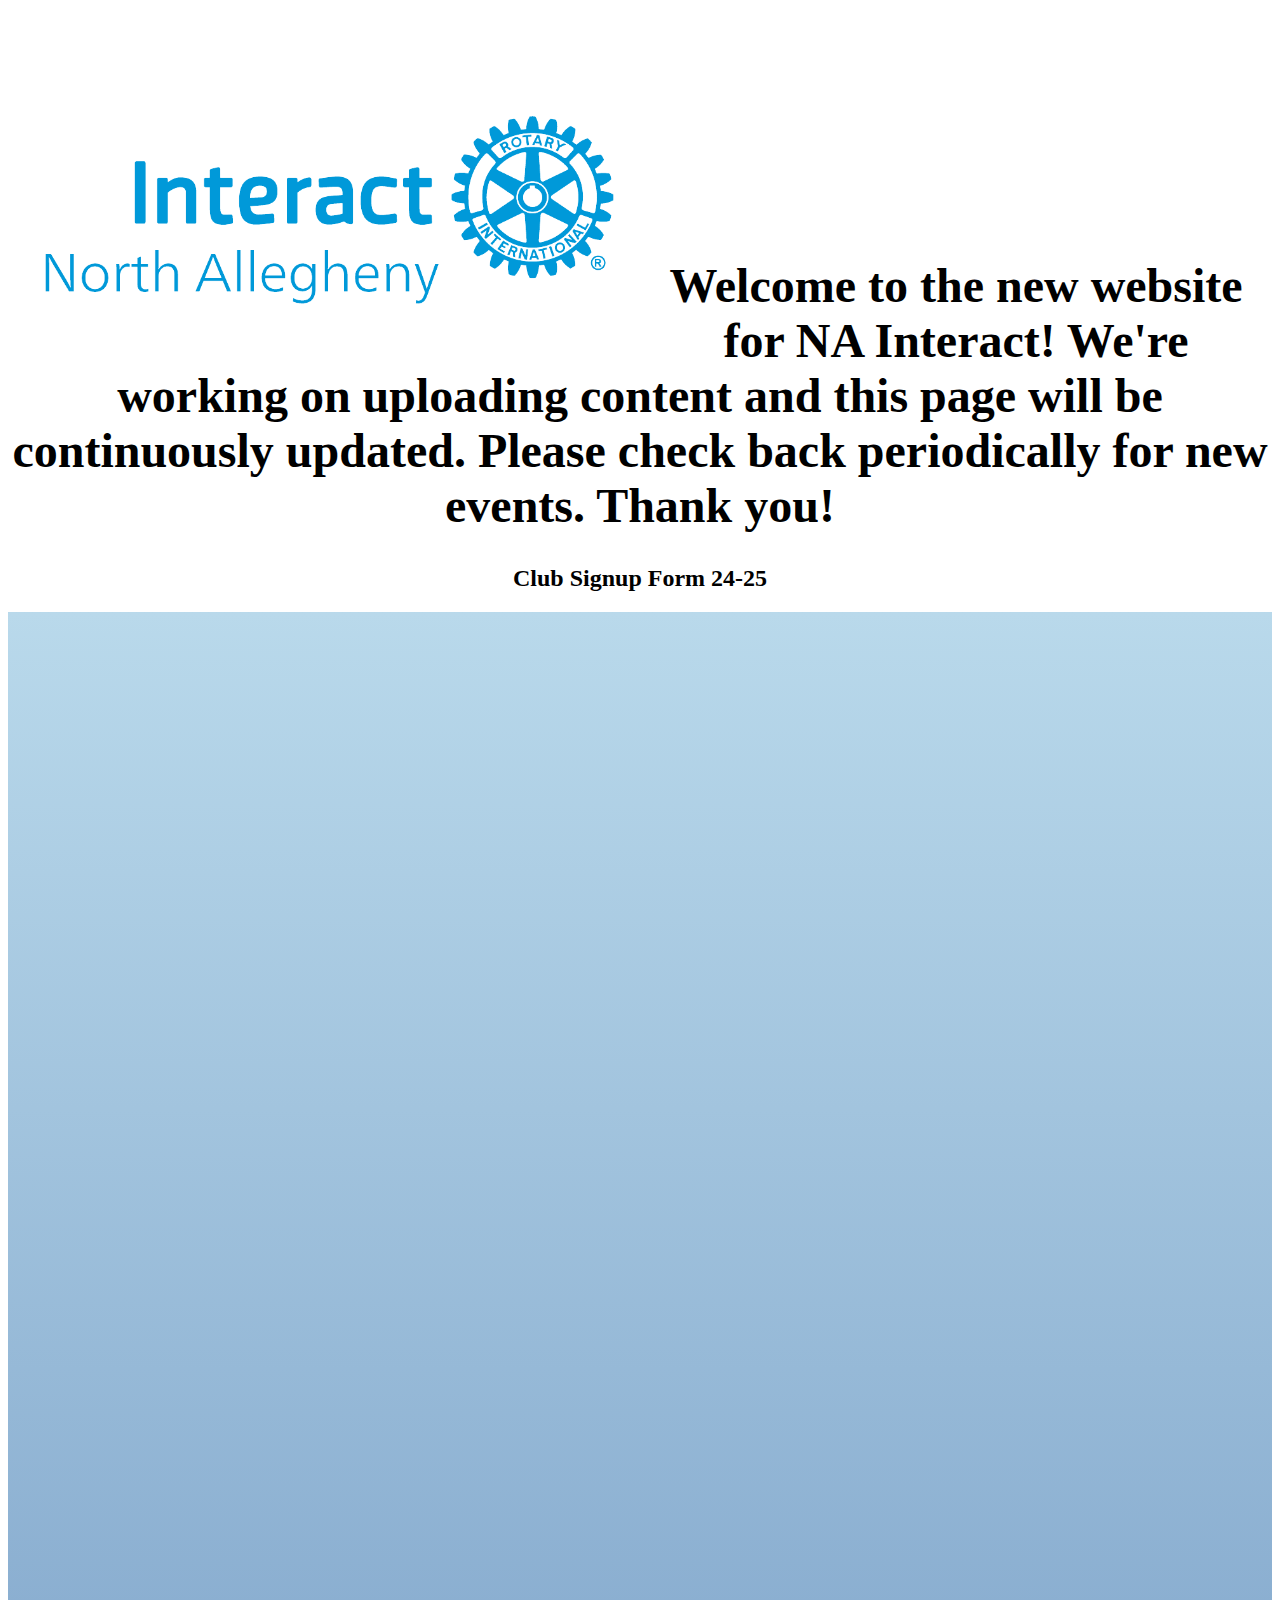
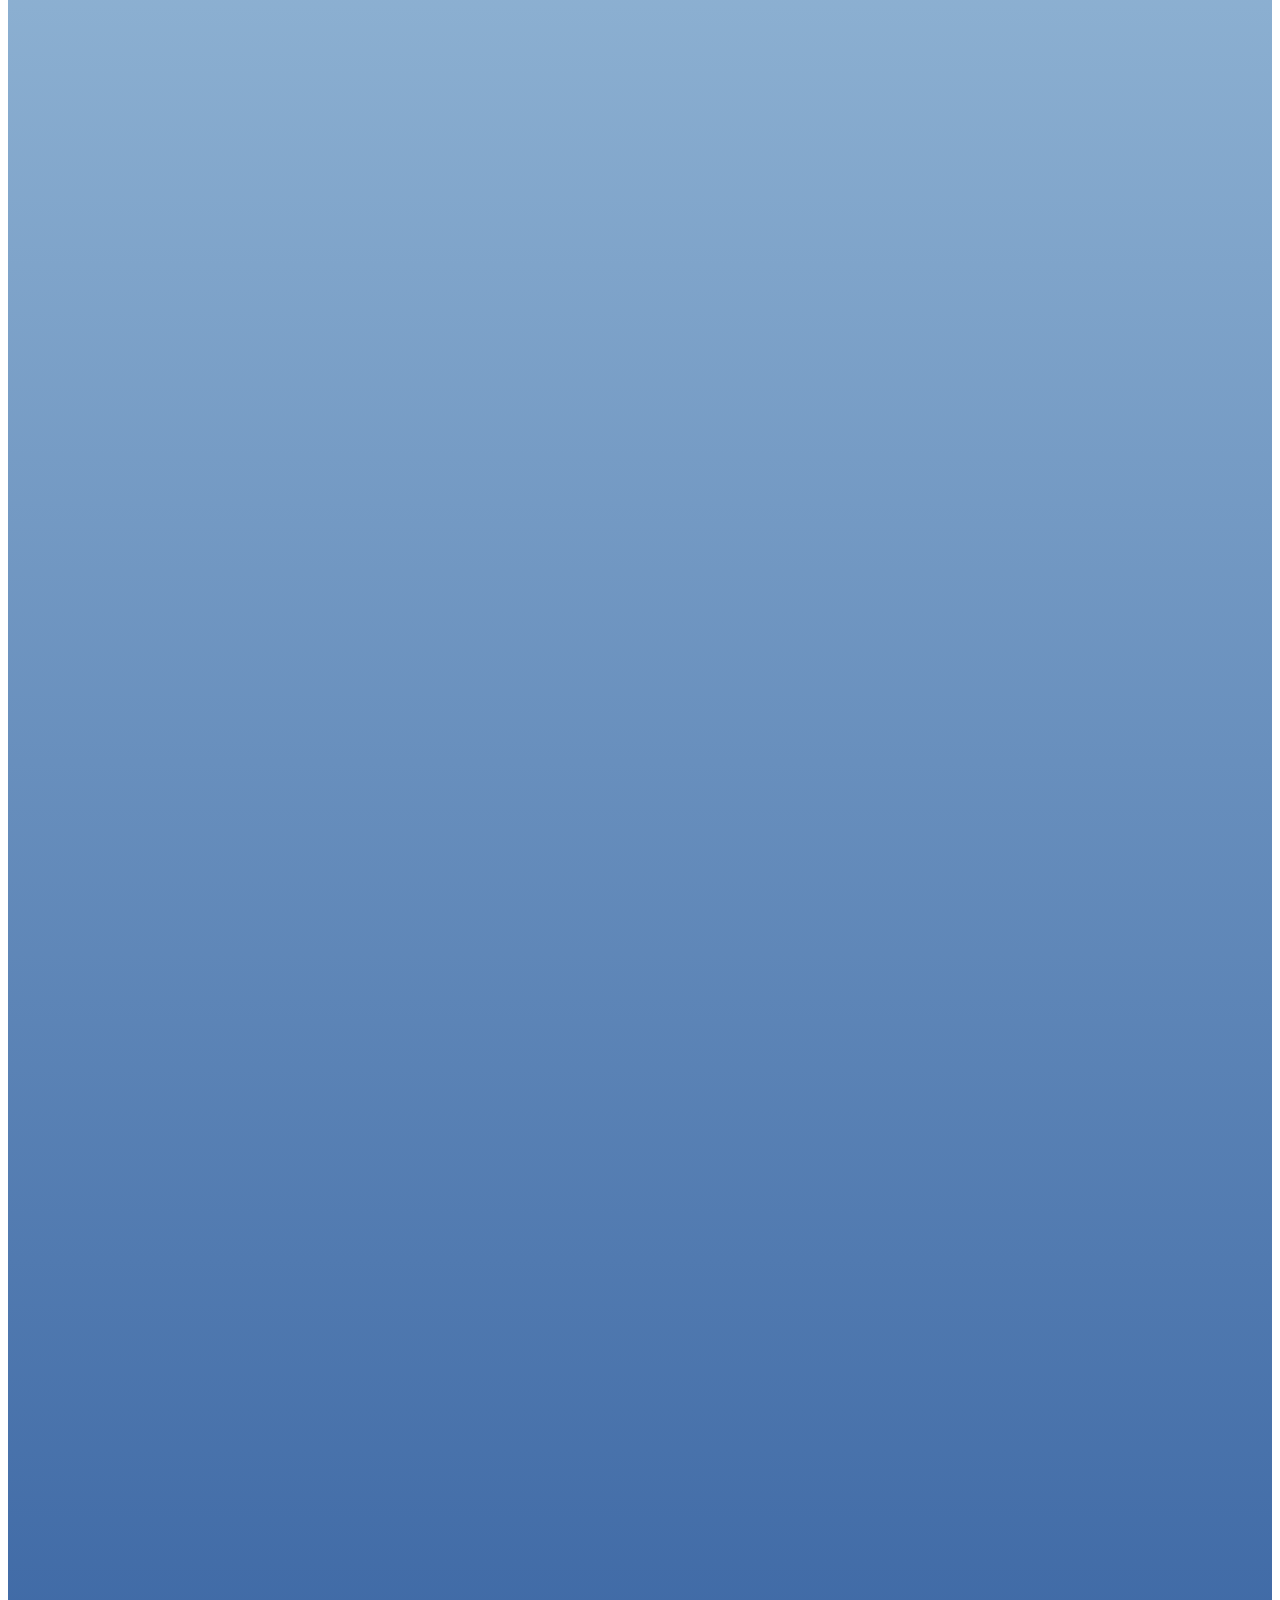
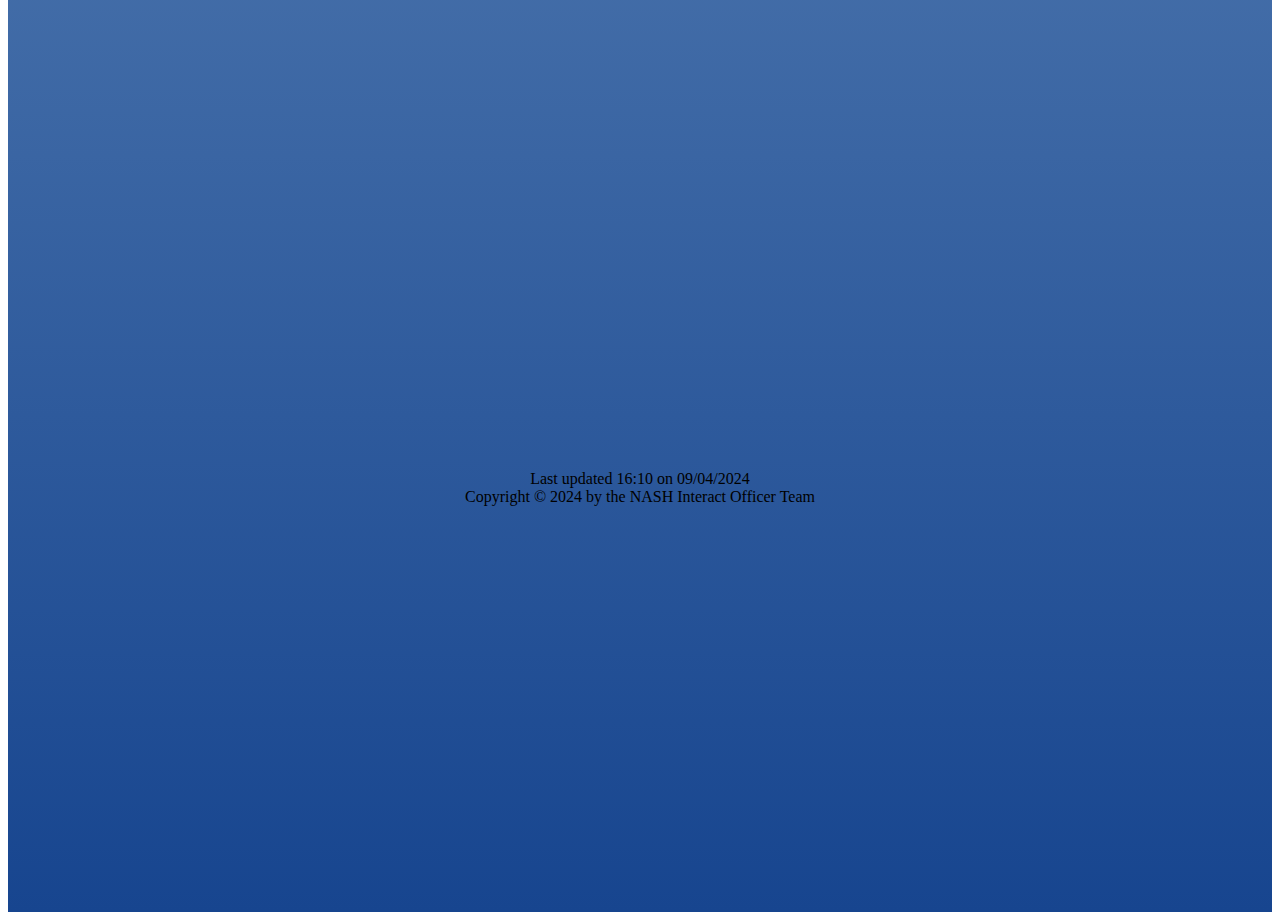
==== index.html @ 6e21b0fd "Update index.html" ====
<!DOCTYPE html>
<html>
<head>
  <meta name="viewport" content="width=device-width, initial-scale=1.0">
  <meta http-equiv='cache-control' content='no-cache'> 
  <meta http-equiv='expires' content='0'> 
  <meta http-equiv='pragma' content='no-cache'>
  <link rel="stylesheet" href="style (index).css">
  <style>
h1 {
  color: e02927;
  font-family: Garamond;
  font-size: 300%;
}
p {
  color: blueviolet;
  font-family: Cambria, Cochin, Georgia, Times, 'Times New Roman', serif;
  font-size: 160%;
  border: 2px solid dark blue;
  padding: 30px;
  margin: 40px;
}
    ul {
  list-style-type: none;
  margin: 0;
  padding: 0;
  overflow: hidden;
  background-color: 17458f;
  font-family: Garamond;
}

li {
  float: left;
}

li a {
  display: block;
  color: white;
  text-align: center;
  padding: 14px 16px;
  text-decoration: none;
  font-family: 'Trebuchet MS', sans-serif;
  font-size: 150%;
}

li a:hover:not(.active) {
  color: 00a2e0;
}
#grad1 {
  height: 3500px;
  background-image: linear-gradient(#b9d9eb, #17458f);
}

.active {
  color: 00a2e0;
}
</style>
</head>


<body background-image: linear-gradient(b9d9eb, 17458f)>
  <br>
  <ul>
  <li><a href="index.html">Home</a></li>
  <li><a href="page2.html">About NA Interact</a></li>
  <li><a href="page3.html">Current Projects</a></li>
  <li><a href="page4.html">Sign Up for Projects</a></li>
  <li><a href="page5.html">Early Act</a></li>
</ul>
  <img src="https://nainteract.github.io/assets/css/logo.png" width="50%" align="left">
<br><br><br><br><br><br><br><br>
<h1 align="center">Welcome to the new website for NA Interact! We're working on uploading content and this page will be continuously updated. Please check back periodically for new events. Thank you!</h1>
<h2 align="center">Club Signup Form 24-25</h2>
<div id="grad1">
<iframe src="https://docs.google.com/forms/d/e/1FAIpQLSdESCA5I6vLcjT1jadfzY-3mCYaRWC69KLBnzFZWFS76L-3jg/viewform?embedded=true" width="100%" height="3000" frameborder="0" marginheight="0" marginwidth="0">Loading…</iframe>
<br><br><br><br>
</body>
<footer align="center"> Last updated 16:10 on 09/04/2024 </footer>
<footer align="center"> Copyright &copy 2024 by the NASH Interact Officer Team </footer>
</div>
</html>
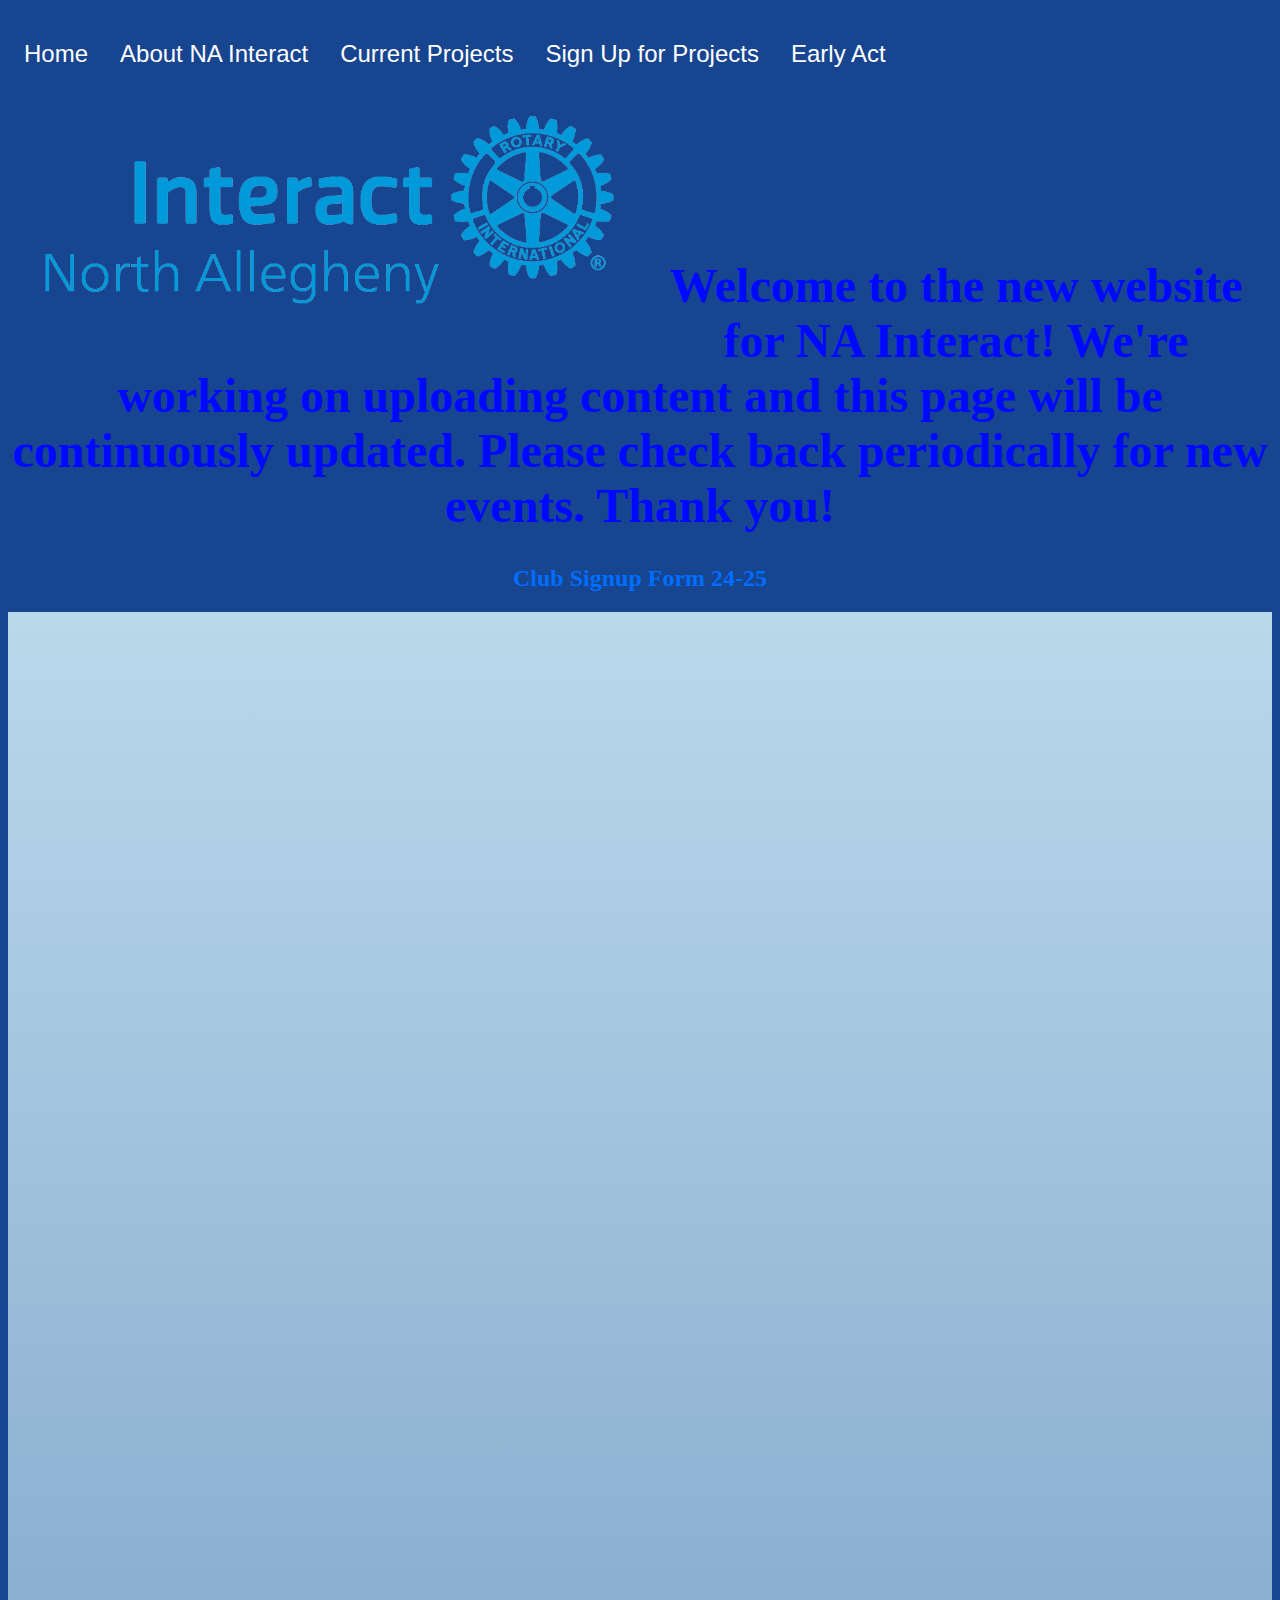
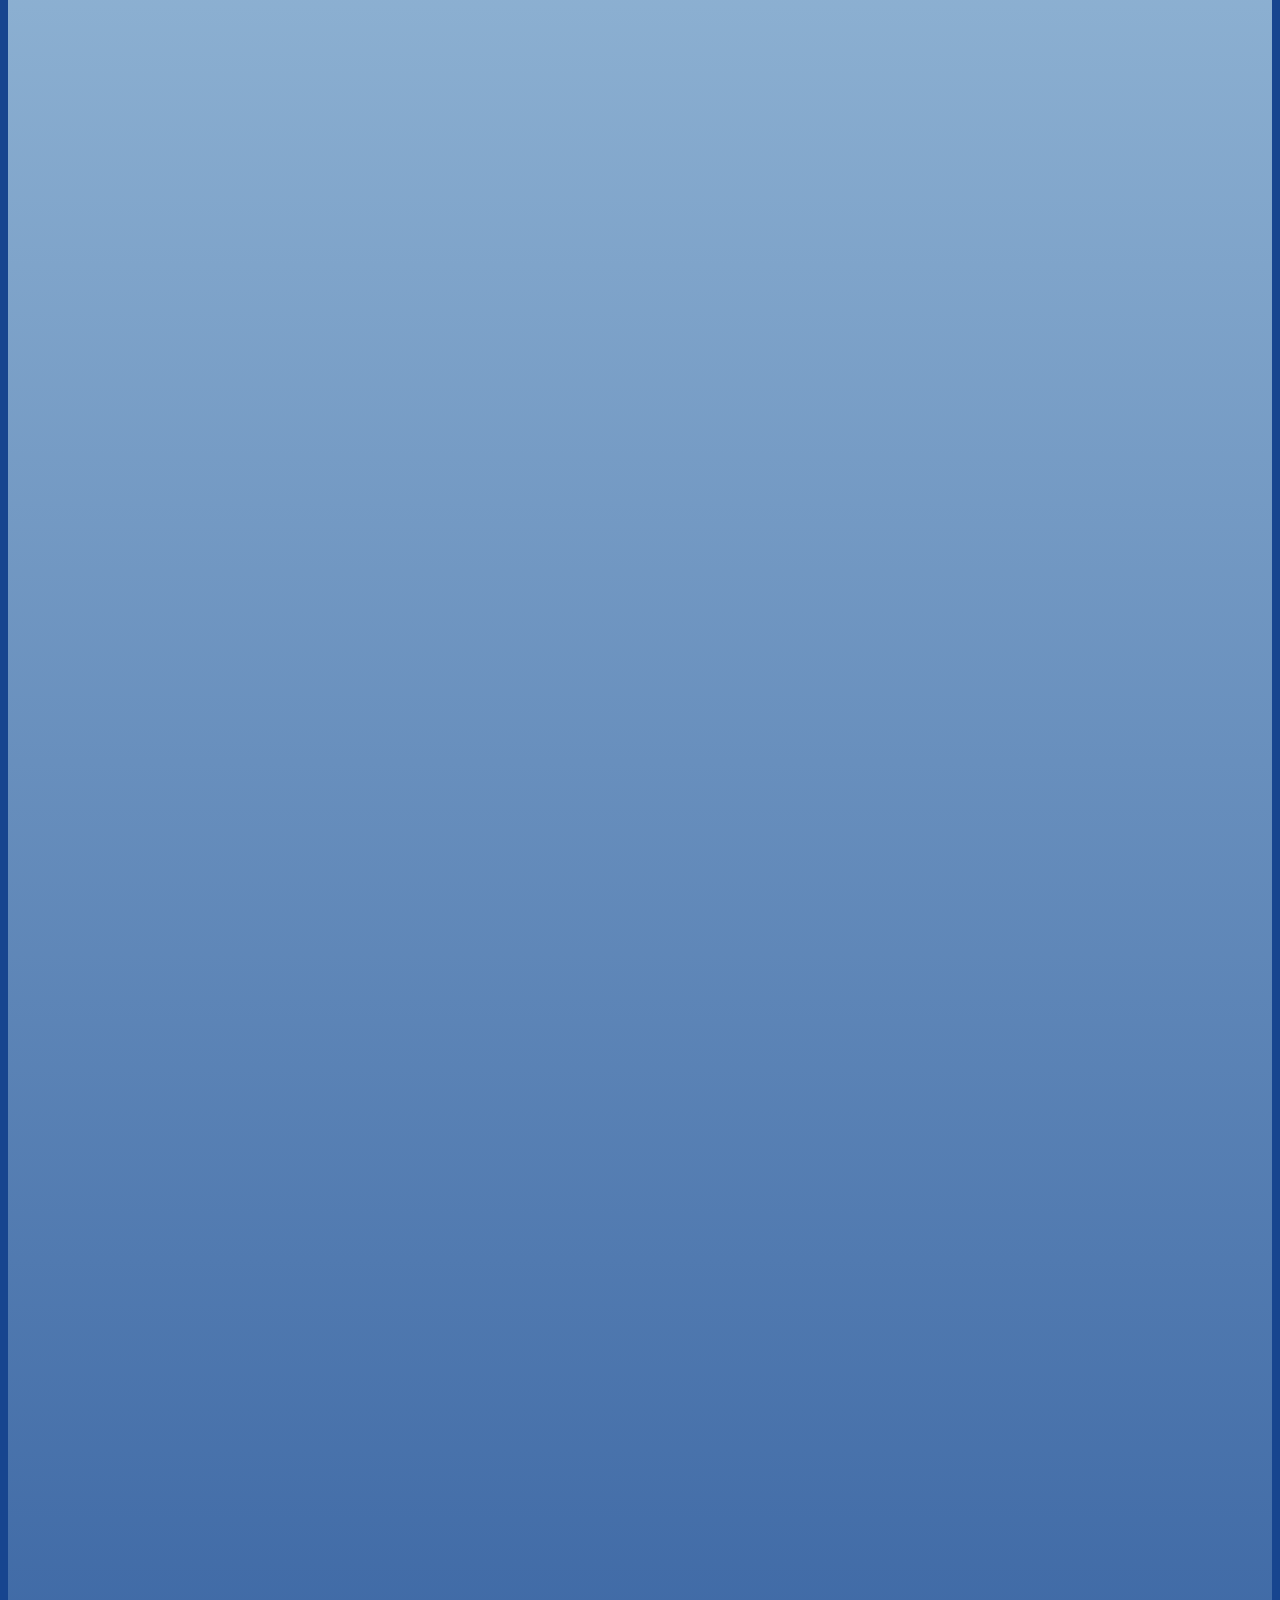
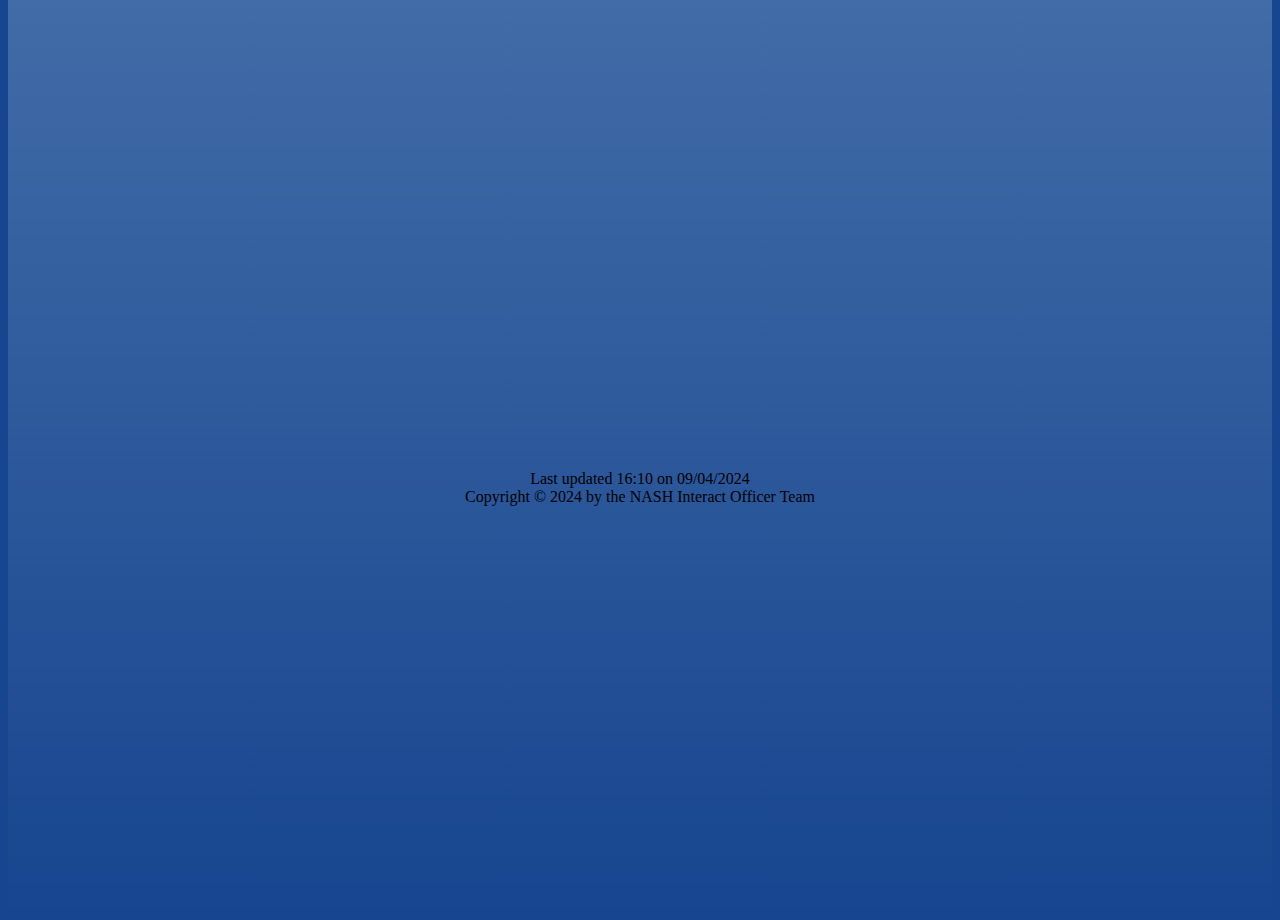
==== commit 3581cb60: "Update index.html" ====
--- a/index.html
+++ b/index.html
@@ -5,7 +5,7 @@
   <meta http-equiv='cache-control' content='no-cache'> 
   <meta http-equiv='expires' content='0'> 
   <meta http-equiv='pragma' content='no-cache'>
-  <link rel="stylesheet" href="style (index).css">
+  <link rel="stylesheet" href="style-index.css">
   <style>
 h1 {
   color: e02927;
--- a/style-index.css
+++ b/style-index.css
@@ -0,0 +1,28 @@
+body {
+  background-color: #17458f;
+}
+h1 {
+  color: #0008ff;
+}
+p {
+  color: #9900ff;
+  
+}
+.center {
+  display: block;
+  margin-left: auto;
+  margin-right: auto;
+  width: 50%;
+}
+
+h2 {
+color: #006eff;
+ div.a {
+  line-height: normal;
+}
+
+h3 {
+color: #ff0000;
+ div.a {
+  line-height: normal;
+}
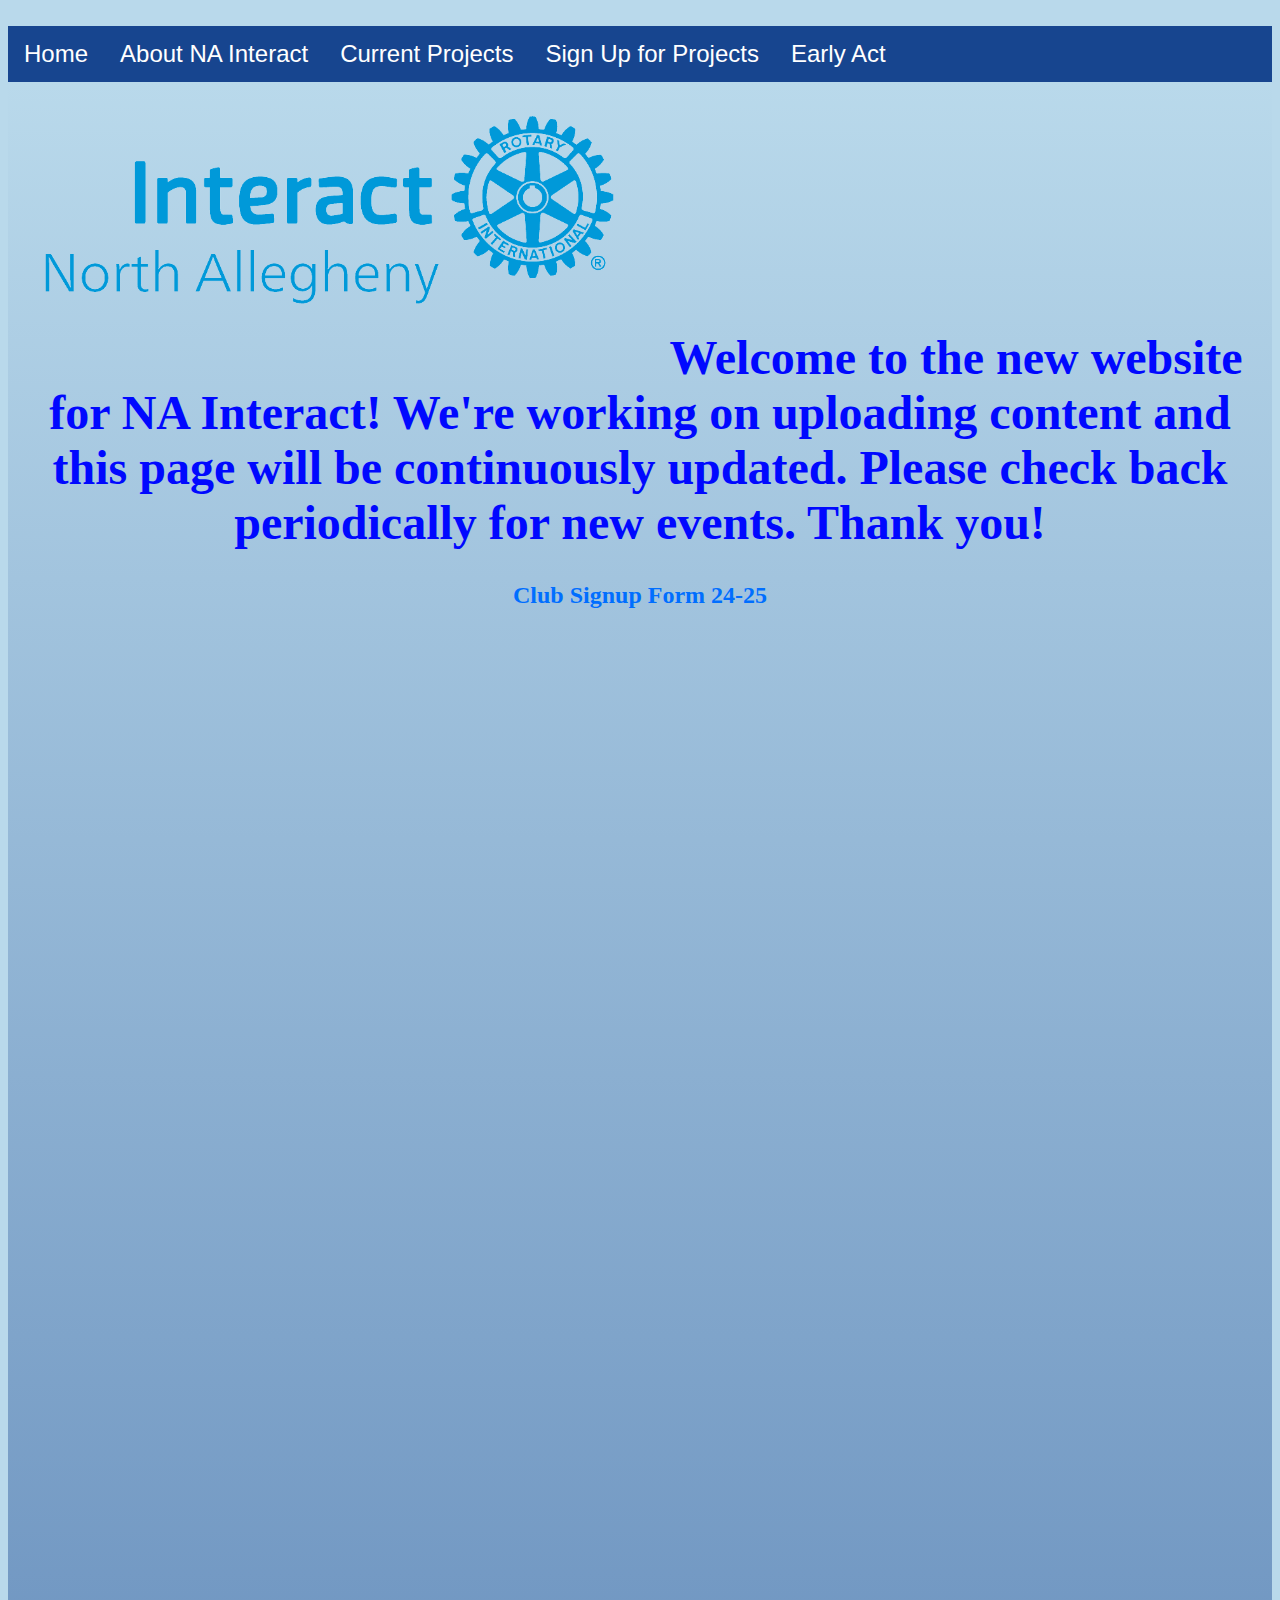
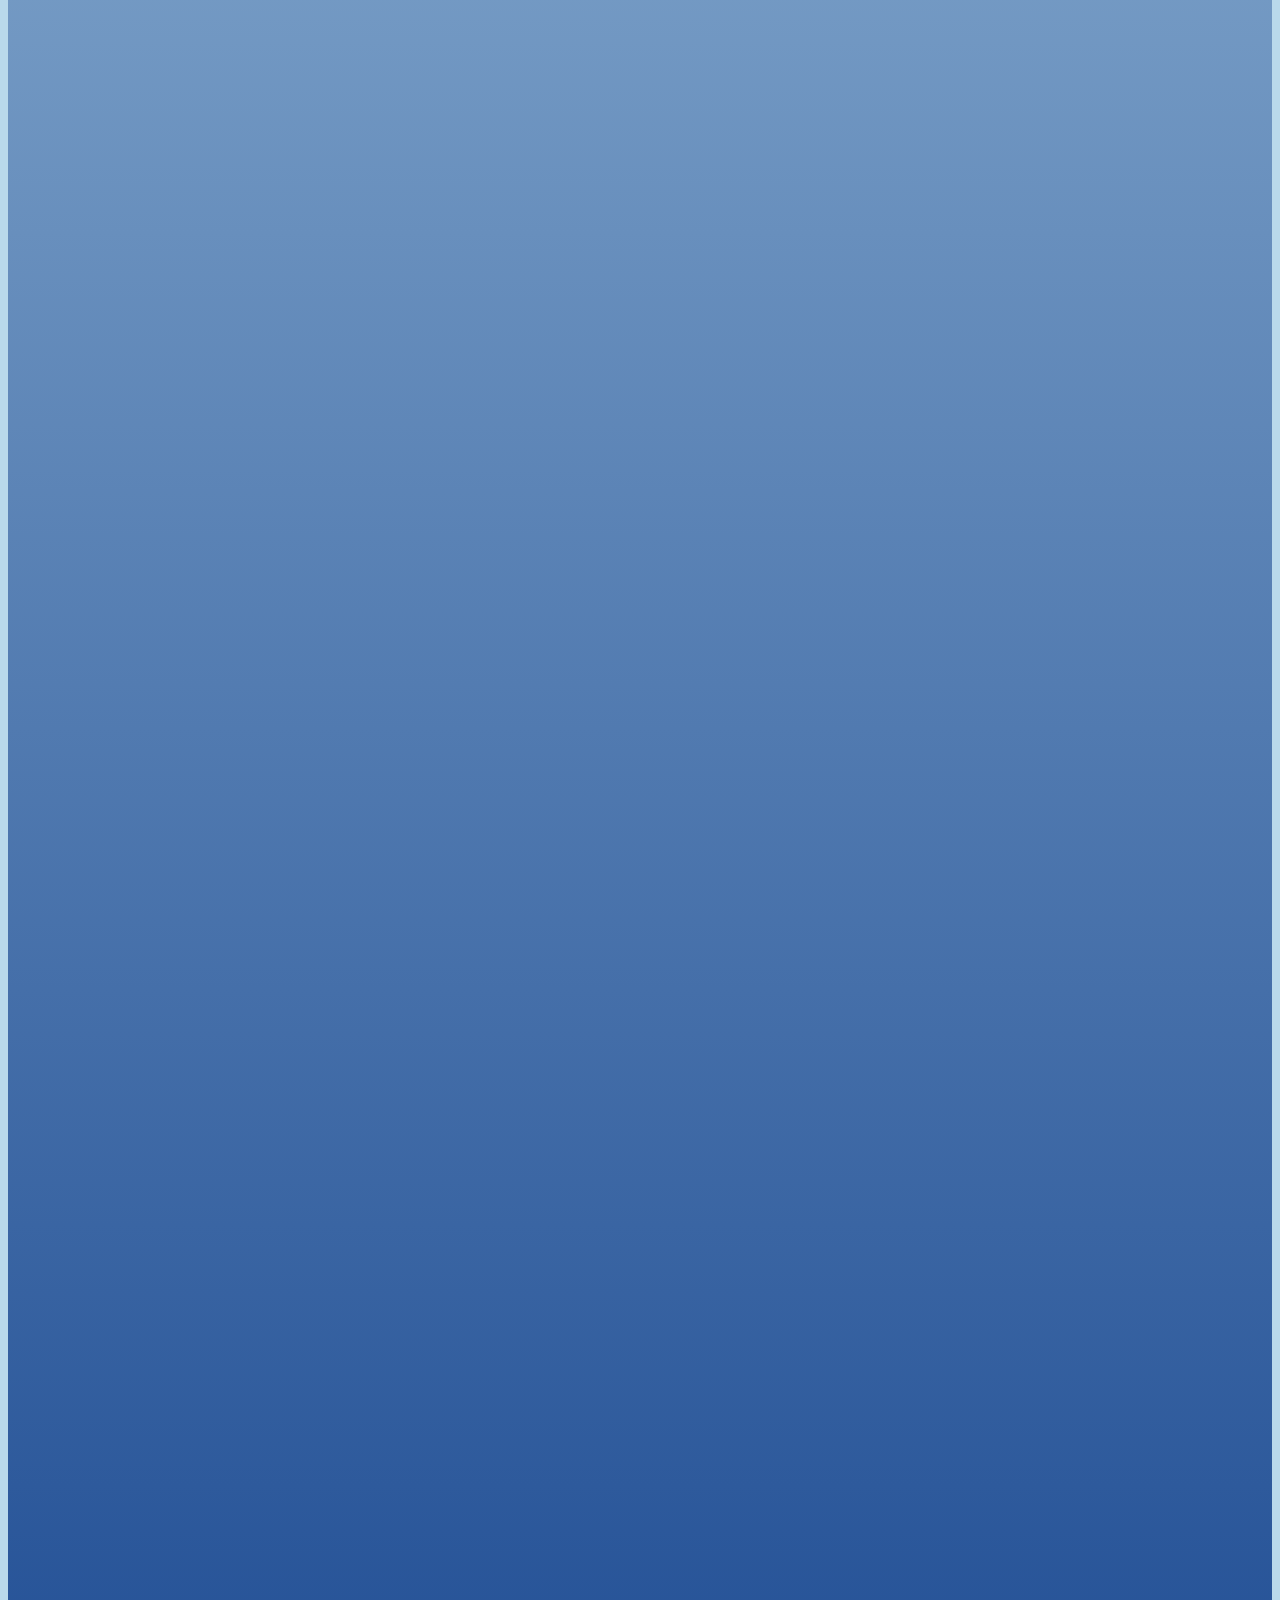
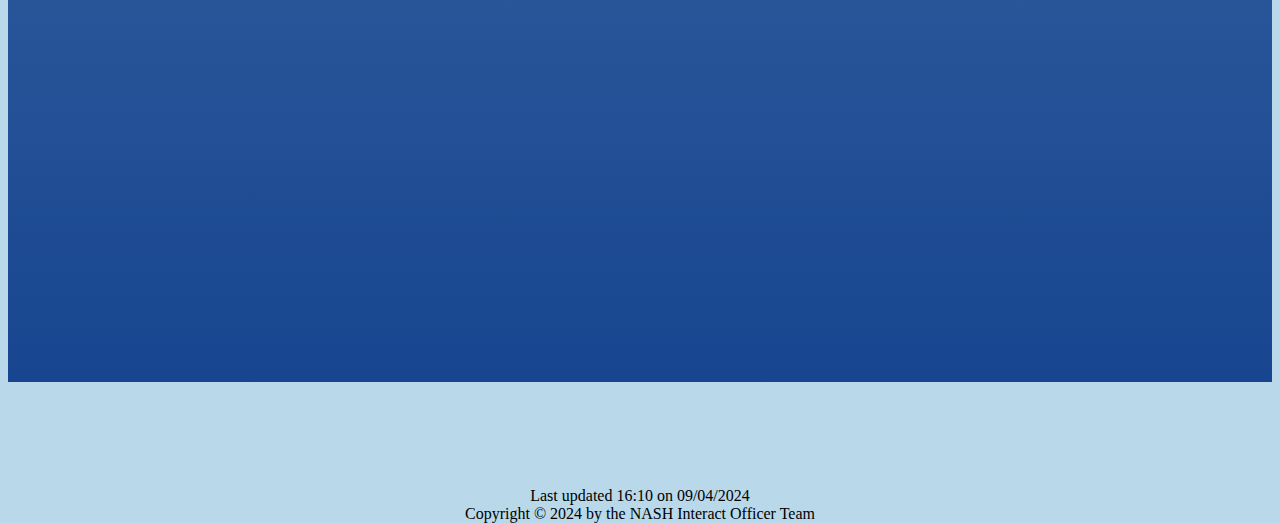
==== commit 72e3c922: "Update index.html" ====
--- a/index.html
+++ b/index.html
@@ -67,11 +67,12 @@
   <li><a href="page4.html">Sign Up for Projects</a></li>
   <li><a href="page5.html">Early Act</a></li>
 </ul>
-  <img src="https://nainteract.github.io/assets/css/logo.png" width="50%" align="left">
-<br><br><br><br><br><br><br><br>
+<div id="grad1">
+<img src="https://nainteract.github.io/assets/css/logo.png" width="50%" align="left">
+<br><br><br><br><br><br><br><br><br><br><br><br>
 <h1 align="center">Welcome to the new website for NA Interact! We're working on uploading content and this page will be continuously updated. Please check back periodically for new events. Thank you!</h1>
 <h2 align="center">Club Signup Form 24-25</h2>
-<div id="grad1">
+
 <iframe src="https://docs.google.com/forms/d/e/1FAIpQLSdESCA5I6vLcjT1jadfzY-3mCYaRWC69KLBnzFZWFS76L-3jg/viewform?embedded=true" width="100%" height="3000" frameborder="0" marginheight="0" marginwidth="0">Loading…</iframe>
 <br><br><br><br>
 </body>
--- a/style-index.css
+++ b/style-index.css
@@ -1,4 +1,7 @@
 body {
+  background-color: #b9d9eb;
+}
+ul {
   background-color: #17458f;
 }
 h1 {
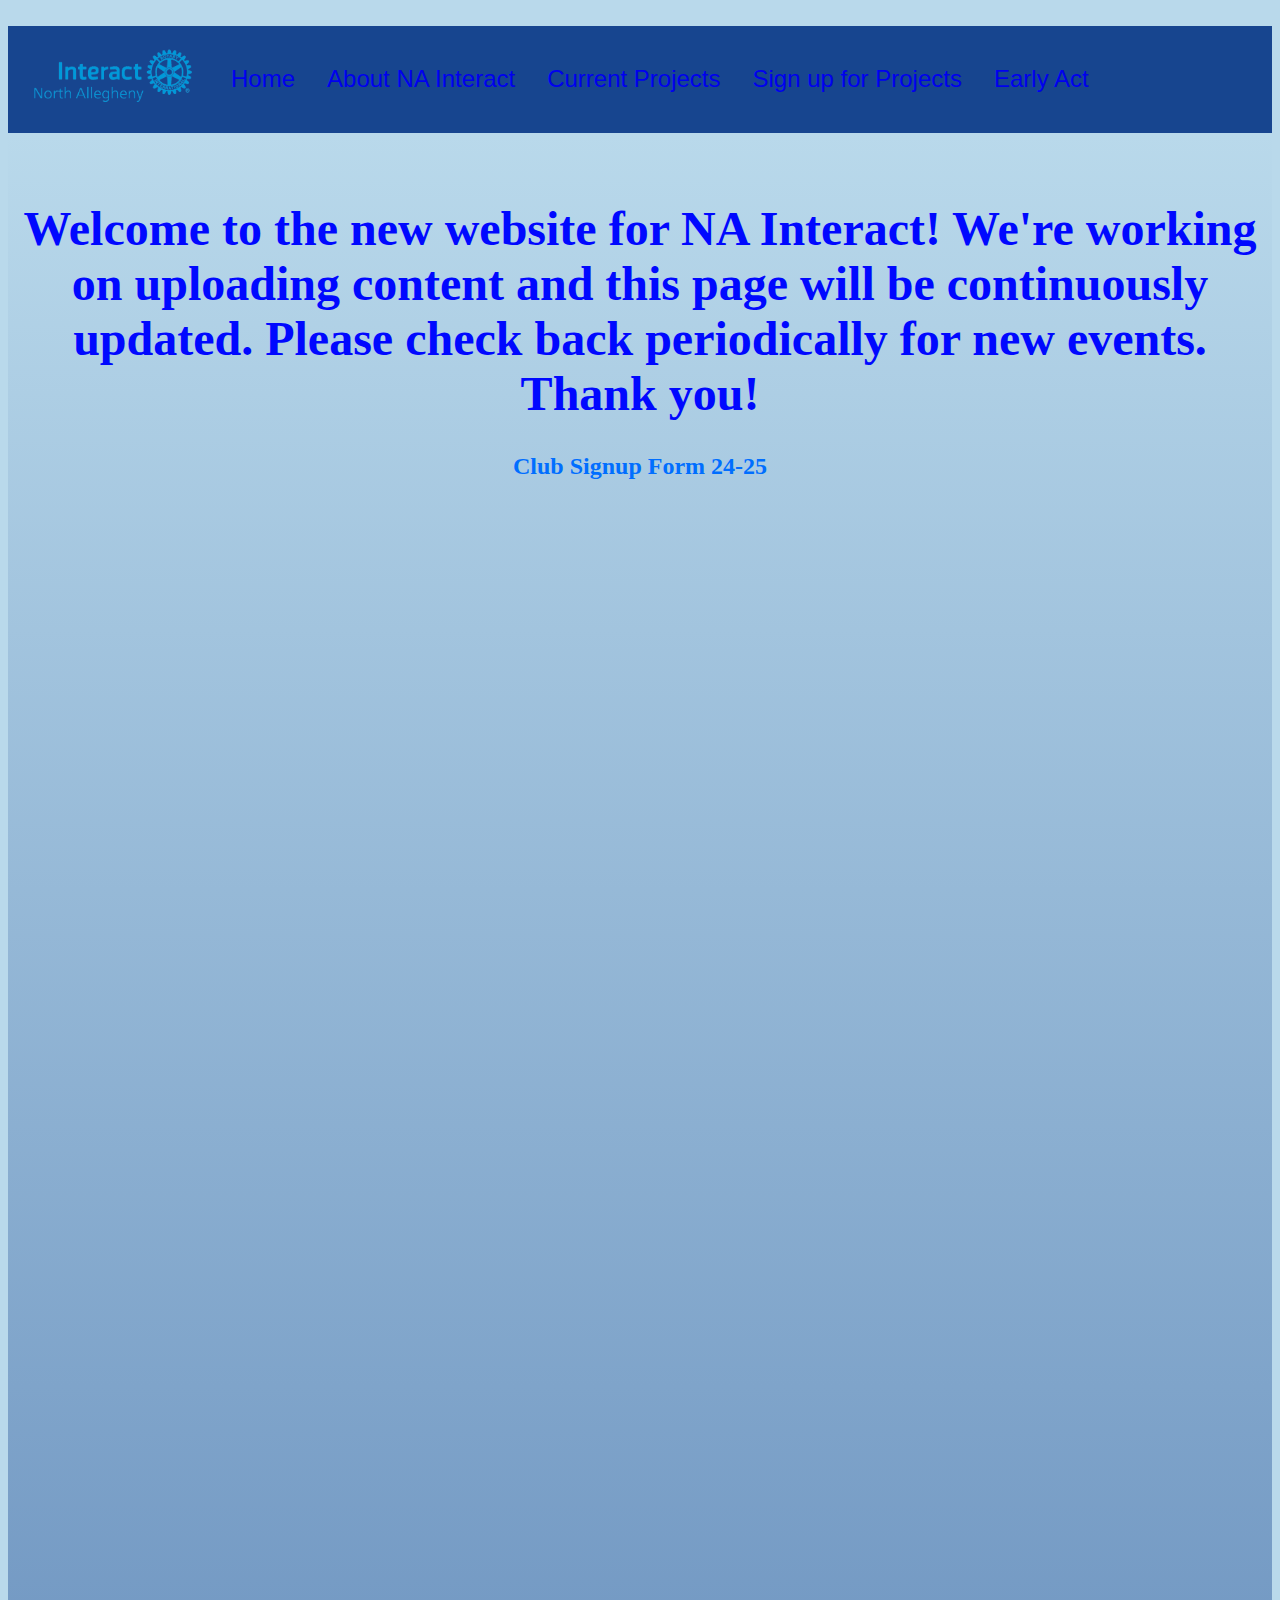
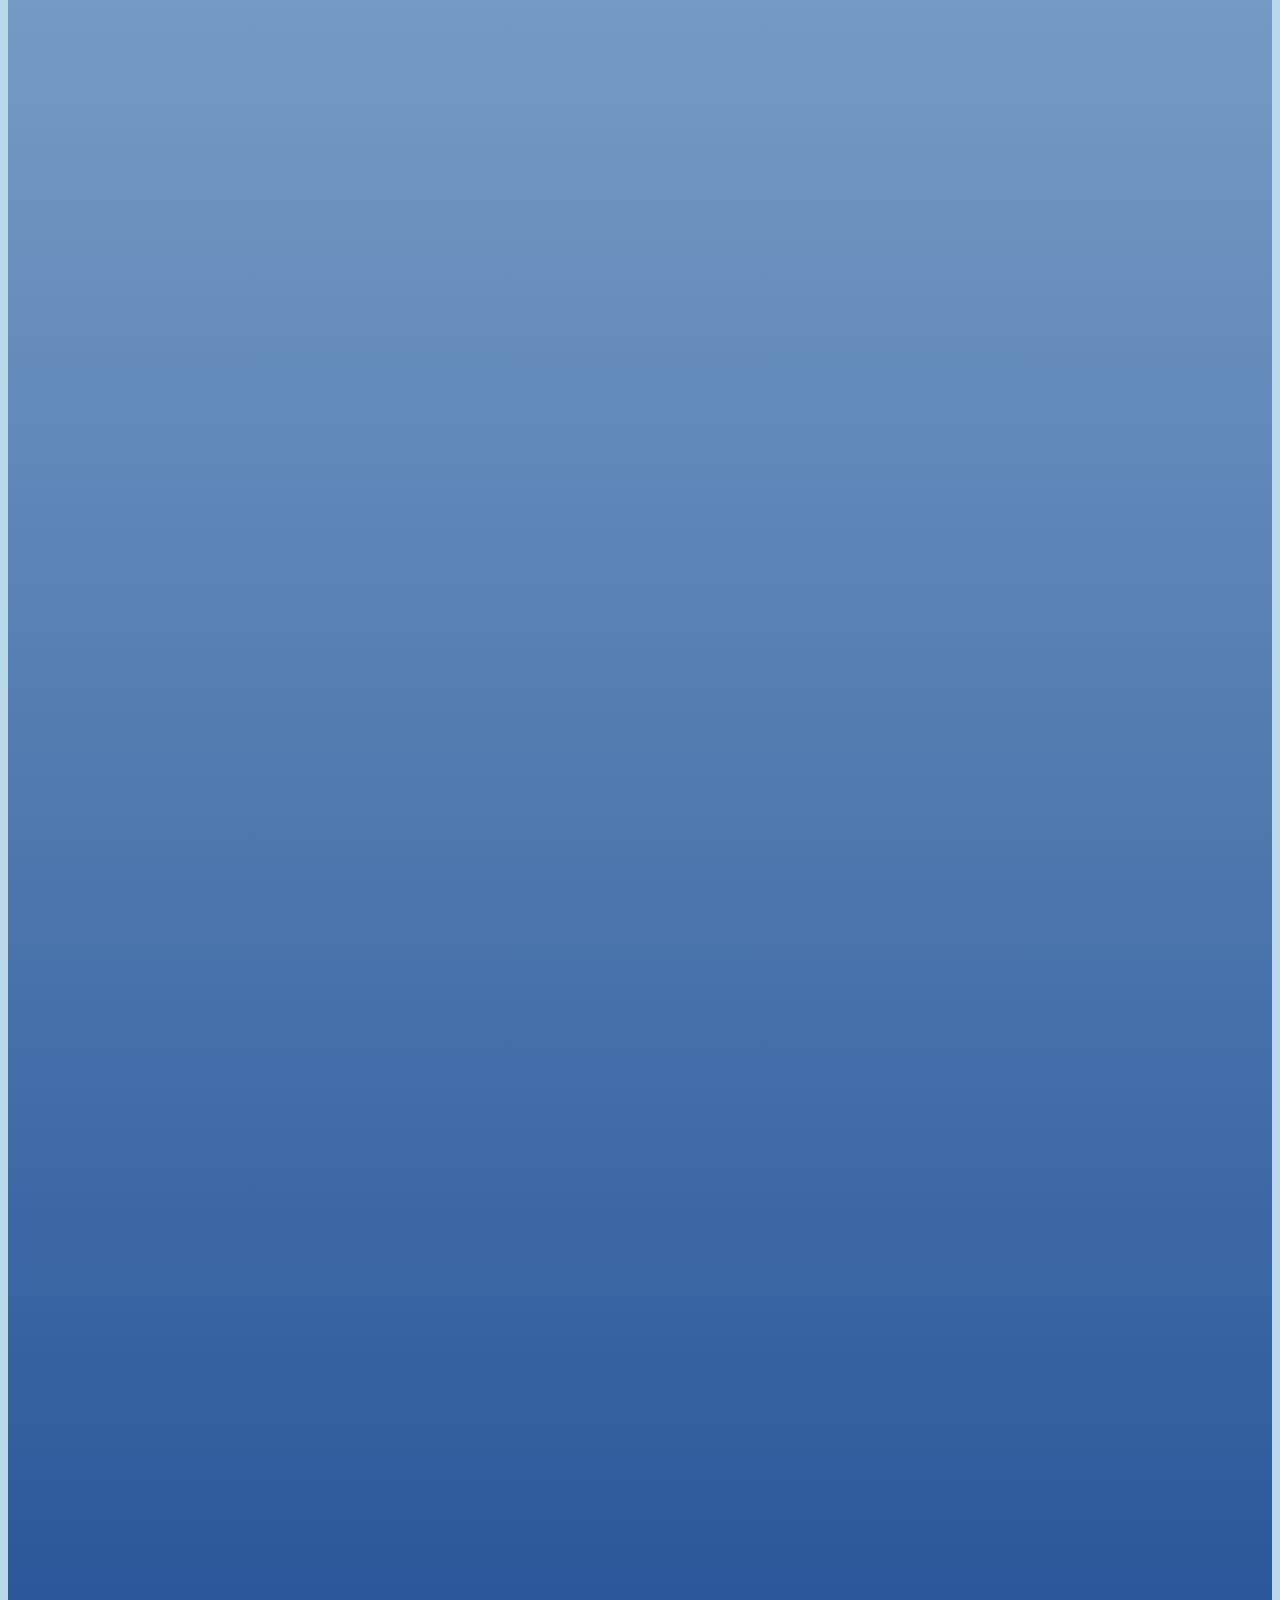
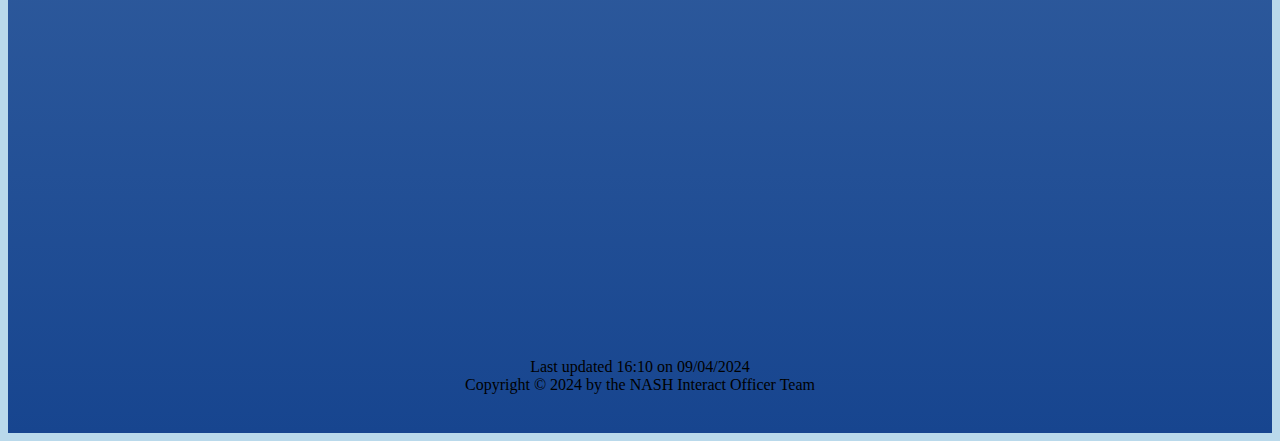
==== commit a0b5f2fb: "Update index.html" ====
--- a/index.html
+++ b/index.html
@@ -20,13 +20,17 @@
   padding: 30px;
   margin: 40px;
 }
-    ul {
+.navigation-bar ul {
   list-style-type: none;
   margin: 0;
   padding: 0;
   overflow: hidden;
-  background-color: 17458f;
+  background-color: solid dark blue;
   font-family: Garamond;
+  display: flex;
+  align-items: center;
+  text-align: center;
+  
 }
 
 li {
@@ -34,17 +38,23 @@
 }
 
 li a {
-  display: block;
-  color: white;
+  display: inline-block;
+  color: 17458f;
   text-align: center;
   padding: 14px 16px;
   text-decoration: none;
-  font-family: 'Trebuchet MS', sans-serif;
+  font-family: 'Open Sans', sans-serif;
+  transition:250ms;
   font-size: 150%;
 }
+.navigation-bar {
+  top:0;
+  position:sticky;
+  background: white;
+  }
 
-li a:hover:not(.active) {
-  color: 00a2e0;
+li a:hover {
+  color: #f7a81b;
 }
 #grad1 {
   height: 3500px;
@@ -54,22 +64,33 @@
 .active {
   color: 00a2e0;
 }
+
+img {
+
+  object-fit: contain;
+}
 </style>
 </head>
 
 
-<body background-image: linear-gradient(b9d9eb, 17458f)>
-  <br>
-  <ul>
-  <li><a href="index.html">Home</a></li>
-  <li><a href="page2.html">About NA Interact</a></li>
-  <li><a href="page3.html">Current Projects</a></li>
-  <li><a href="page4.html">Sign Up for Projects</a></li>
-  <li><a href="page5.html">Early Act</a></li>
-</ul>
+<body>
+<br>
+  <div class="navigation-bar">
+
+        <div id="navigation-container"> 
+            <ul>
+                <li><a> <img src="https://nainteract.github.io/assets/css/logo.png" width="175"> </a></li>
+                <li><a href="index.html">Home</a></li>
+                <li><a href="page2.html">About NA Interact</a></li>
+                <li><a href="page3.html">Current Projects</a></li>
+                <li><a href="page4.html">Sign up for Projects</a></li>
+                <li><a href="page5.html">Early Act</a></li>
+              
+            </ul>
+        </div>
+    </div>
 <div id="grad1">
-<img src="https://nainteract.github.io/assets/css/logo.png" width="50%" align="left">
-<br><br><br><br><br><br><br><br><br><br><br><br>
+<br><br>
 <h1 align="center">Welcome to the new website for NA Interact! We're working on uploading content and this page will be continuously updated. Please check back periodically for new events. Thank you!</h1>
 <h2 align="center">Club Signup Form 24-25</h2>
 
@@ -80,4 +101,3 @@
 <footer align="center"> Copyright &copy 2024 by the NASH Interact Officer Team </footer>
 </div>
 </html>
-
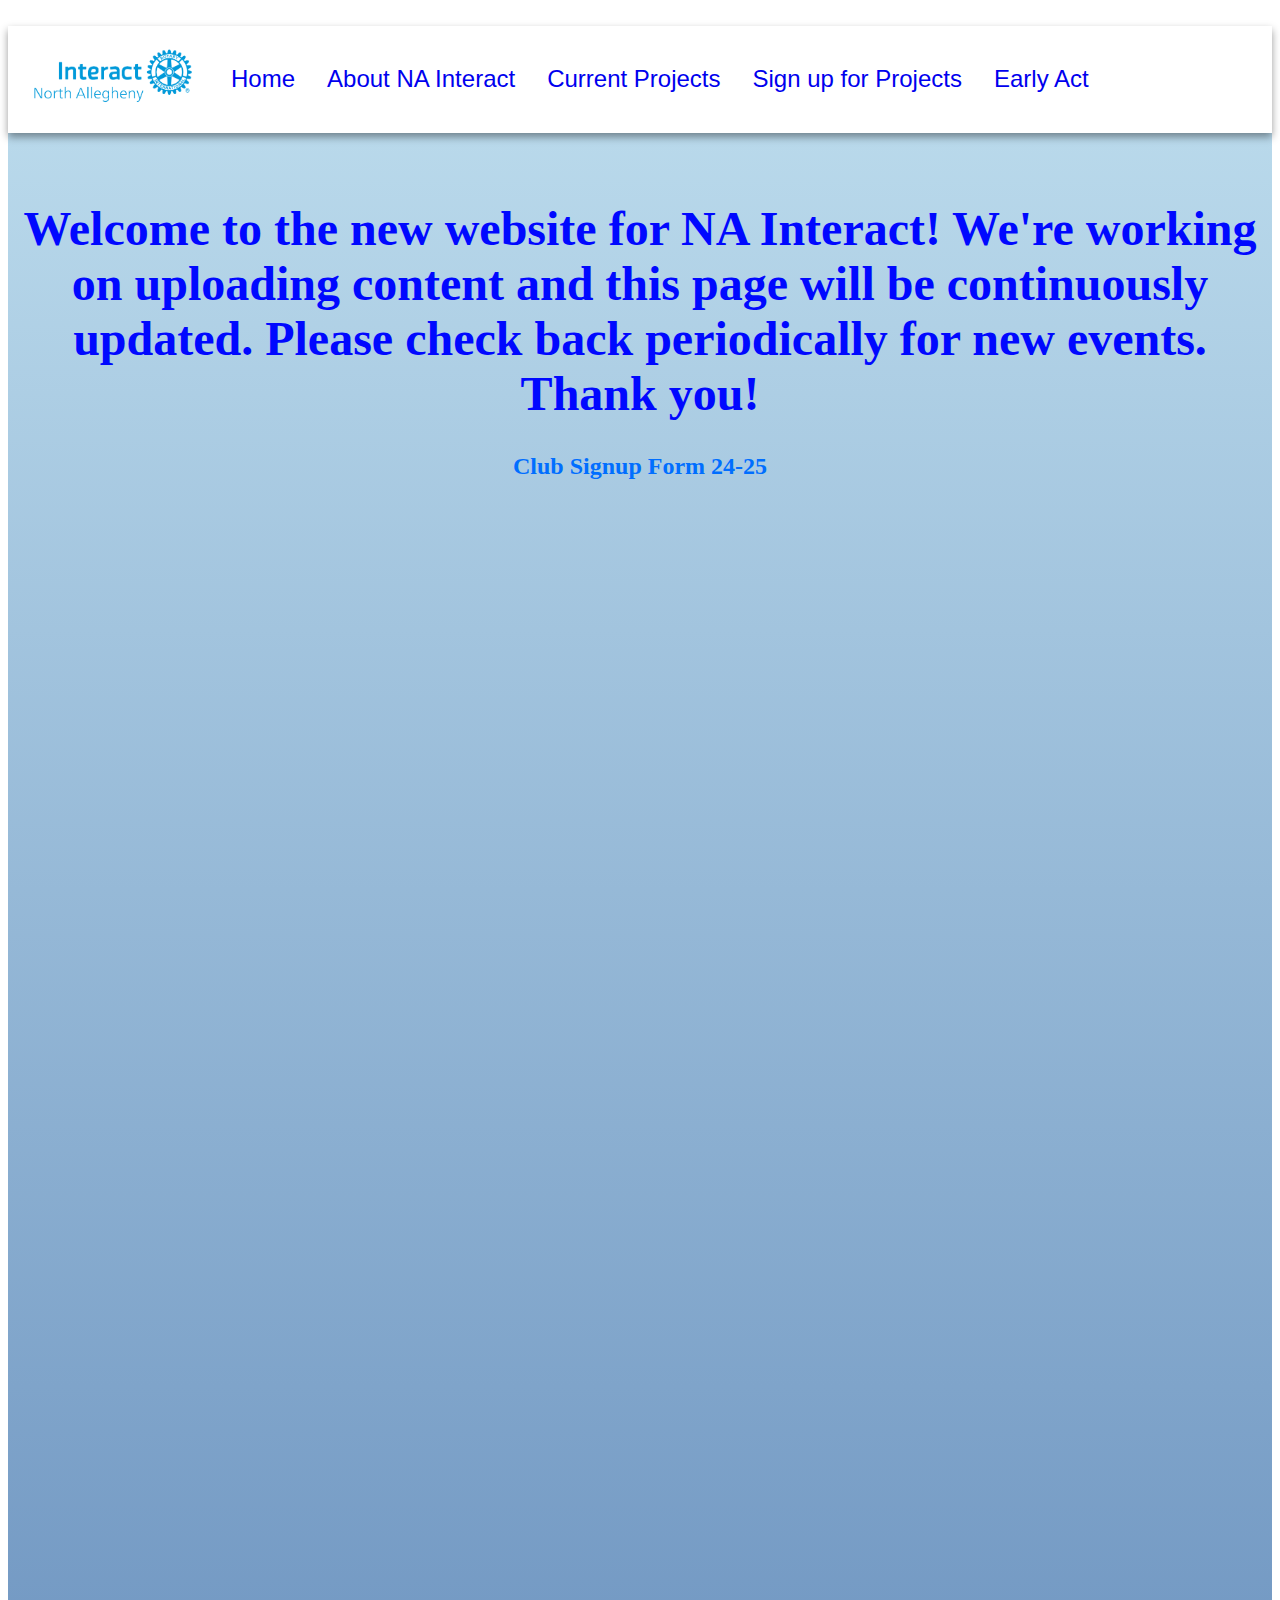
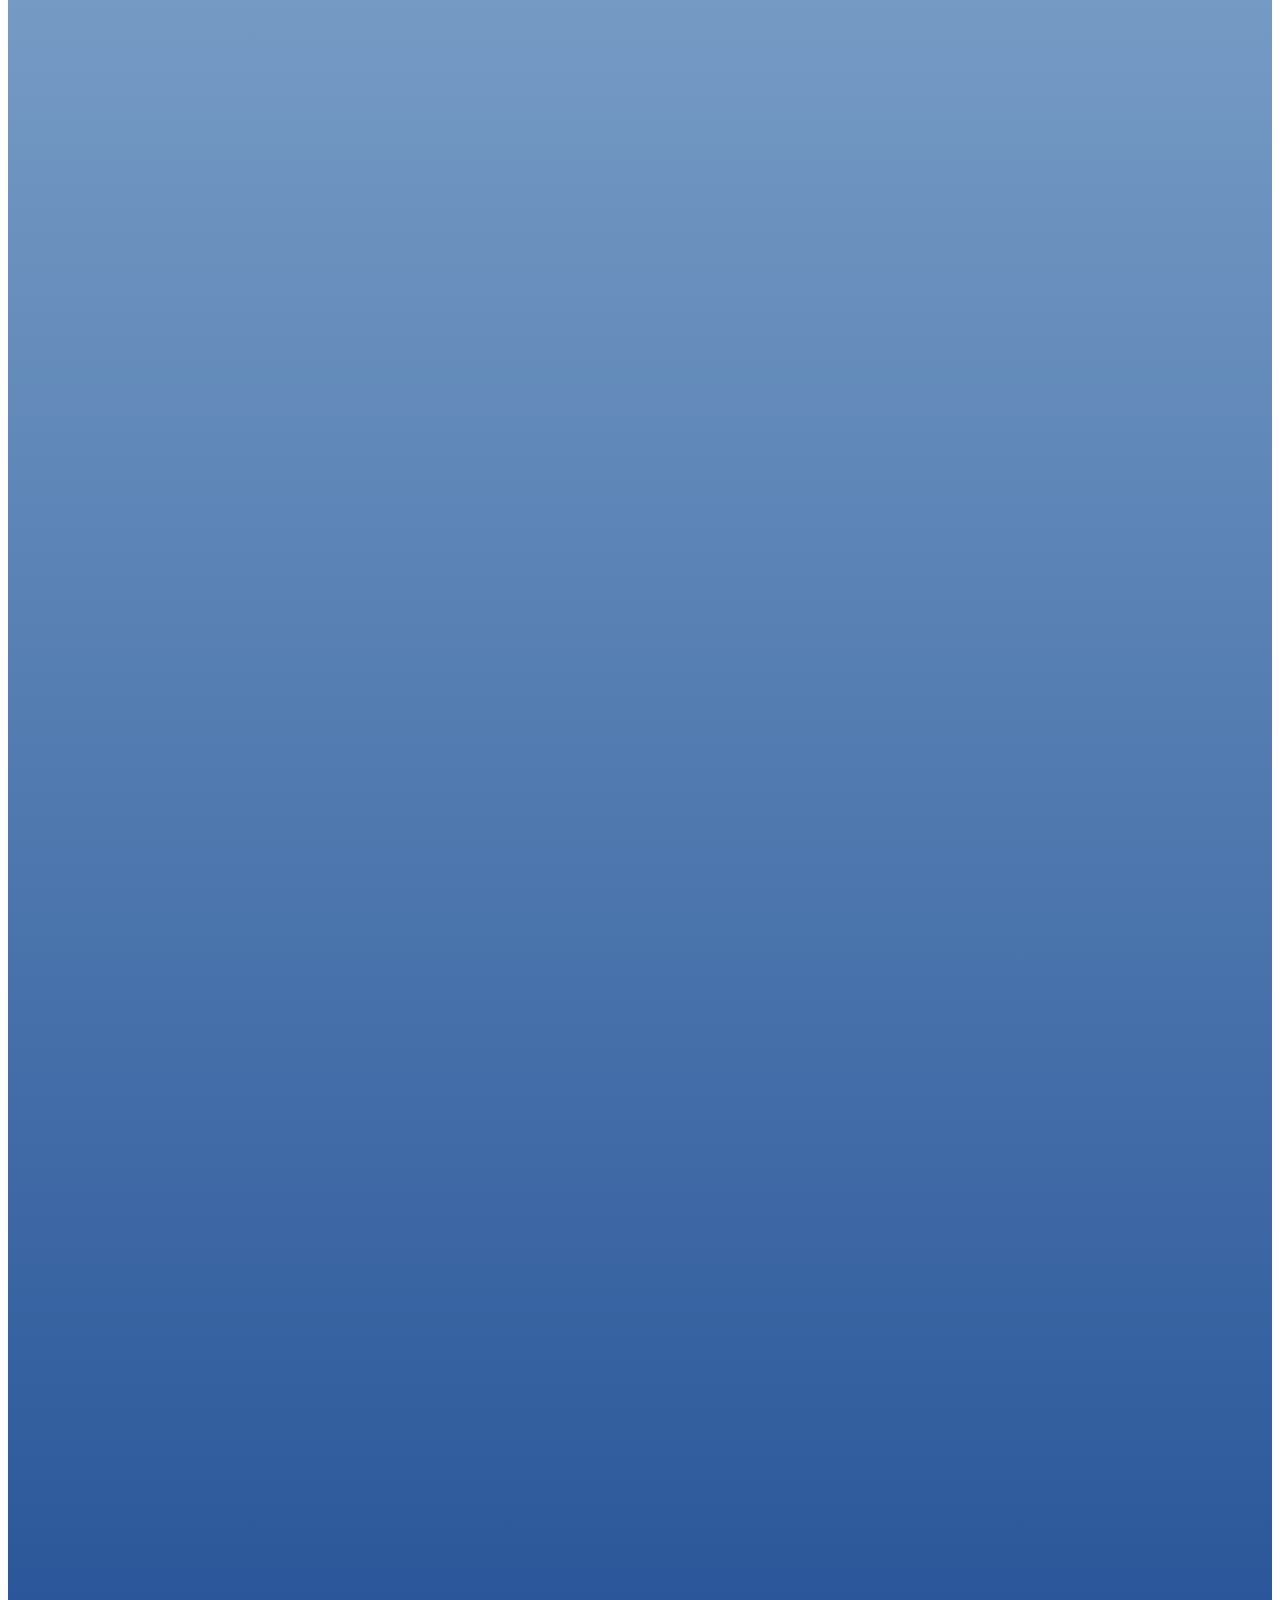
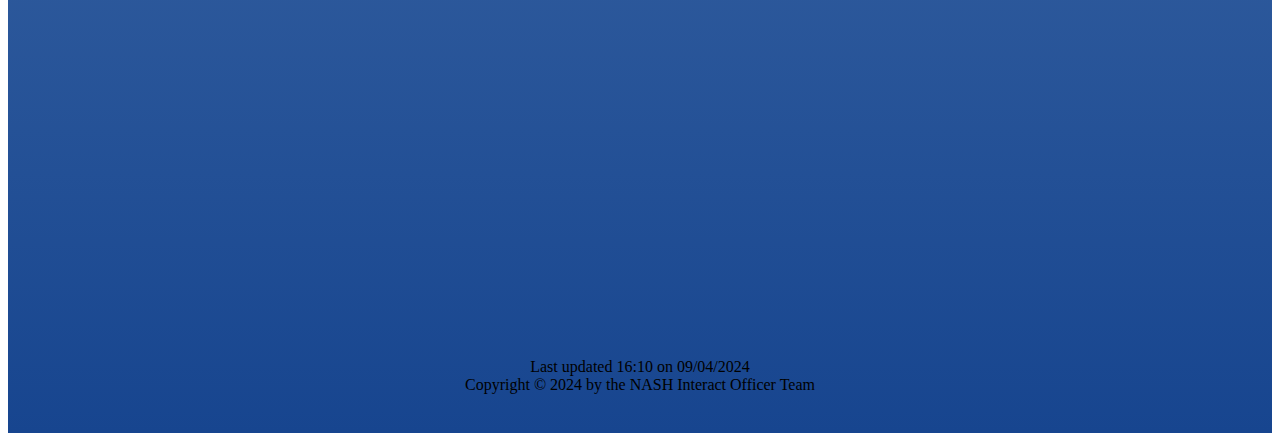
==== commit 256303b0: "Update index.html" ====
--- a/index.html
+++ b/index.html
@@ -30,6 +30,7 @@
   display: flex;
   align-items: center;
   text-align: center;
+  box-shadow: 0 4px 8px 0 rgba(0,0,0,.4);
   
 }
 
--- a/style-index.css
+++ b/style-index.css
@@ -1,9 +1,7 @@
 body {
-  background-color: #b9d9eb;
+  background-color: white;
 }
-ul {
-  background-color: #17458f;
-}
+
 h1 {
   color: #0008ff;
 }
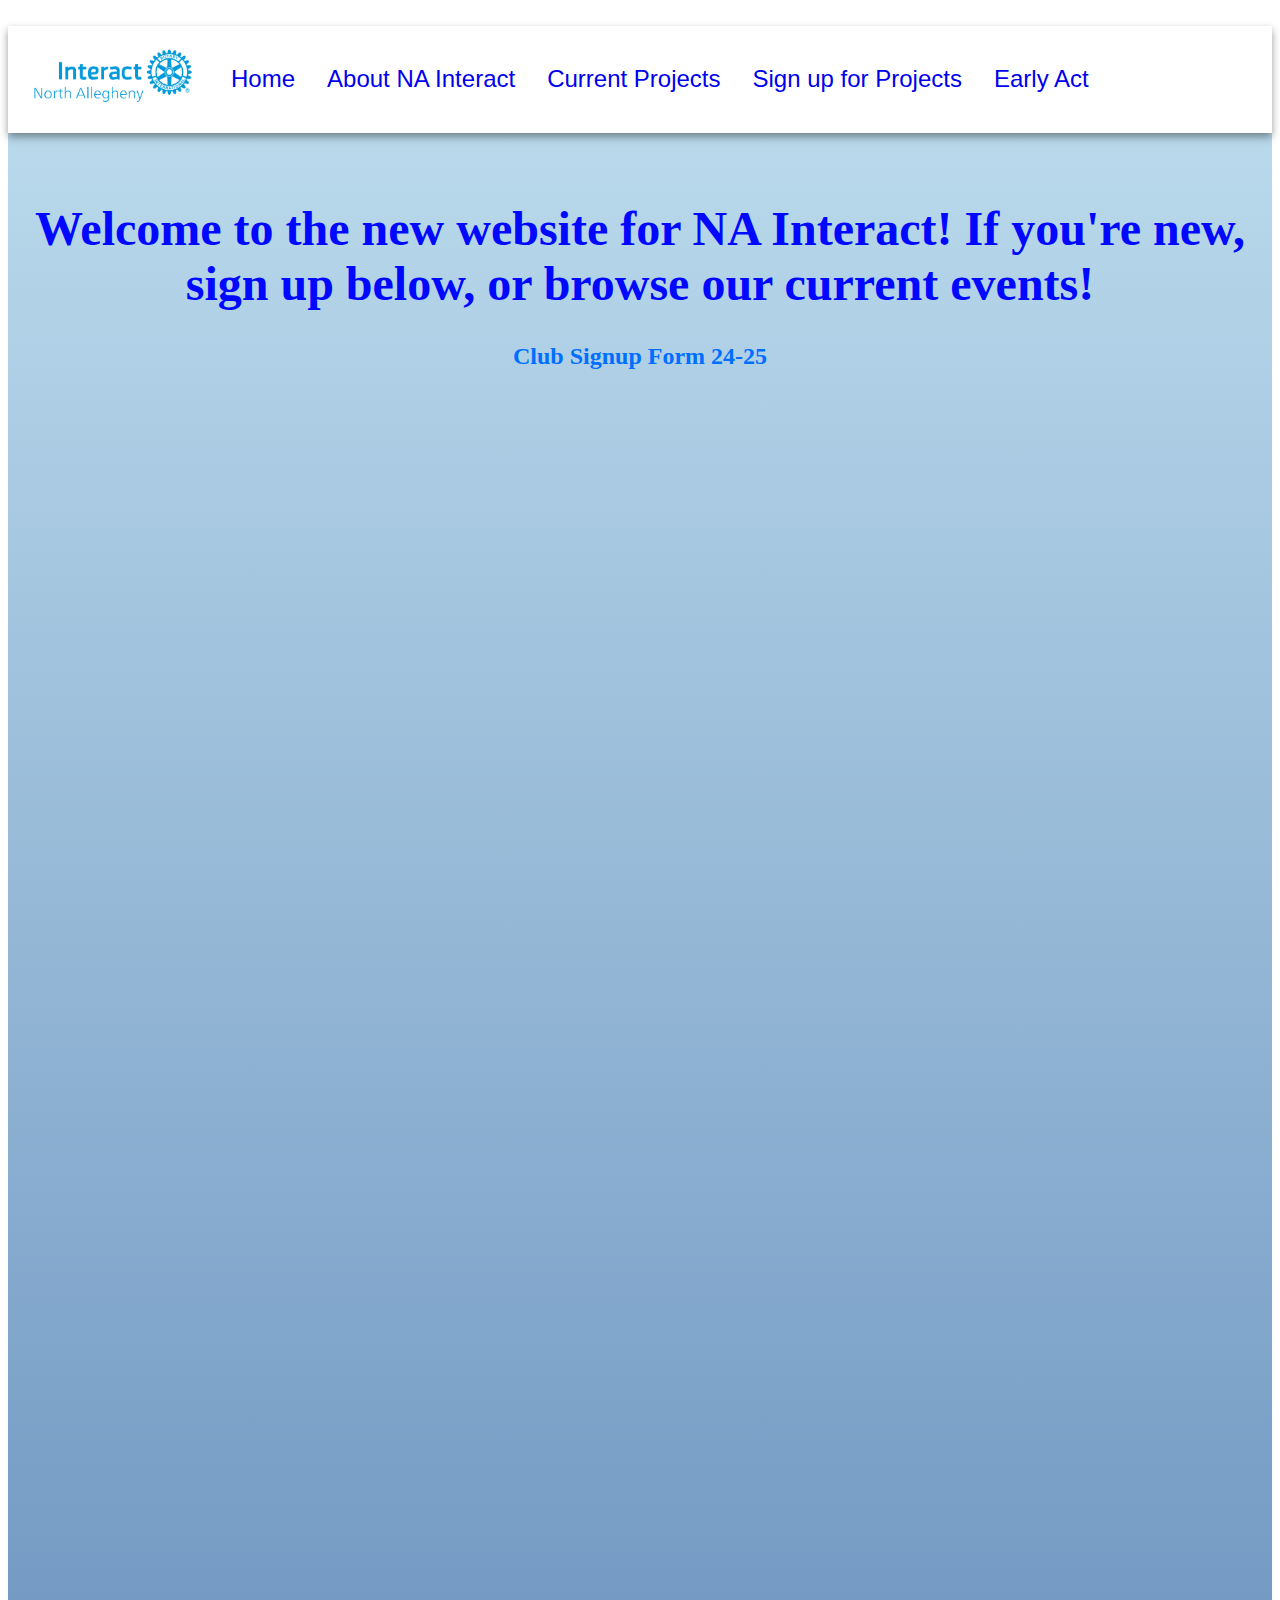
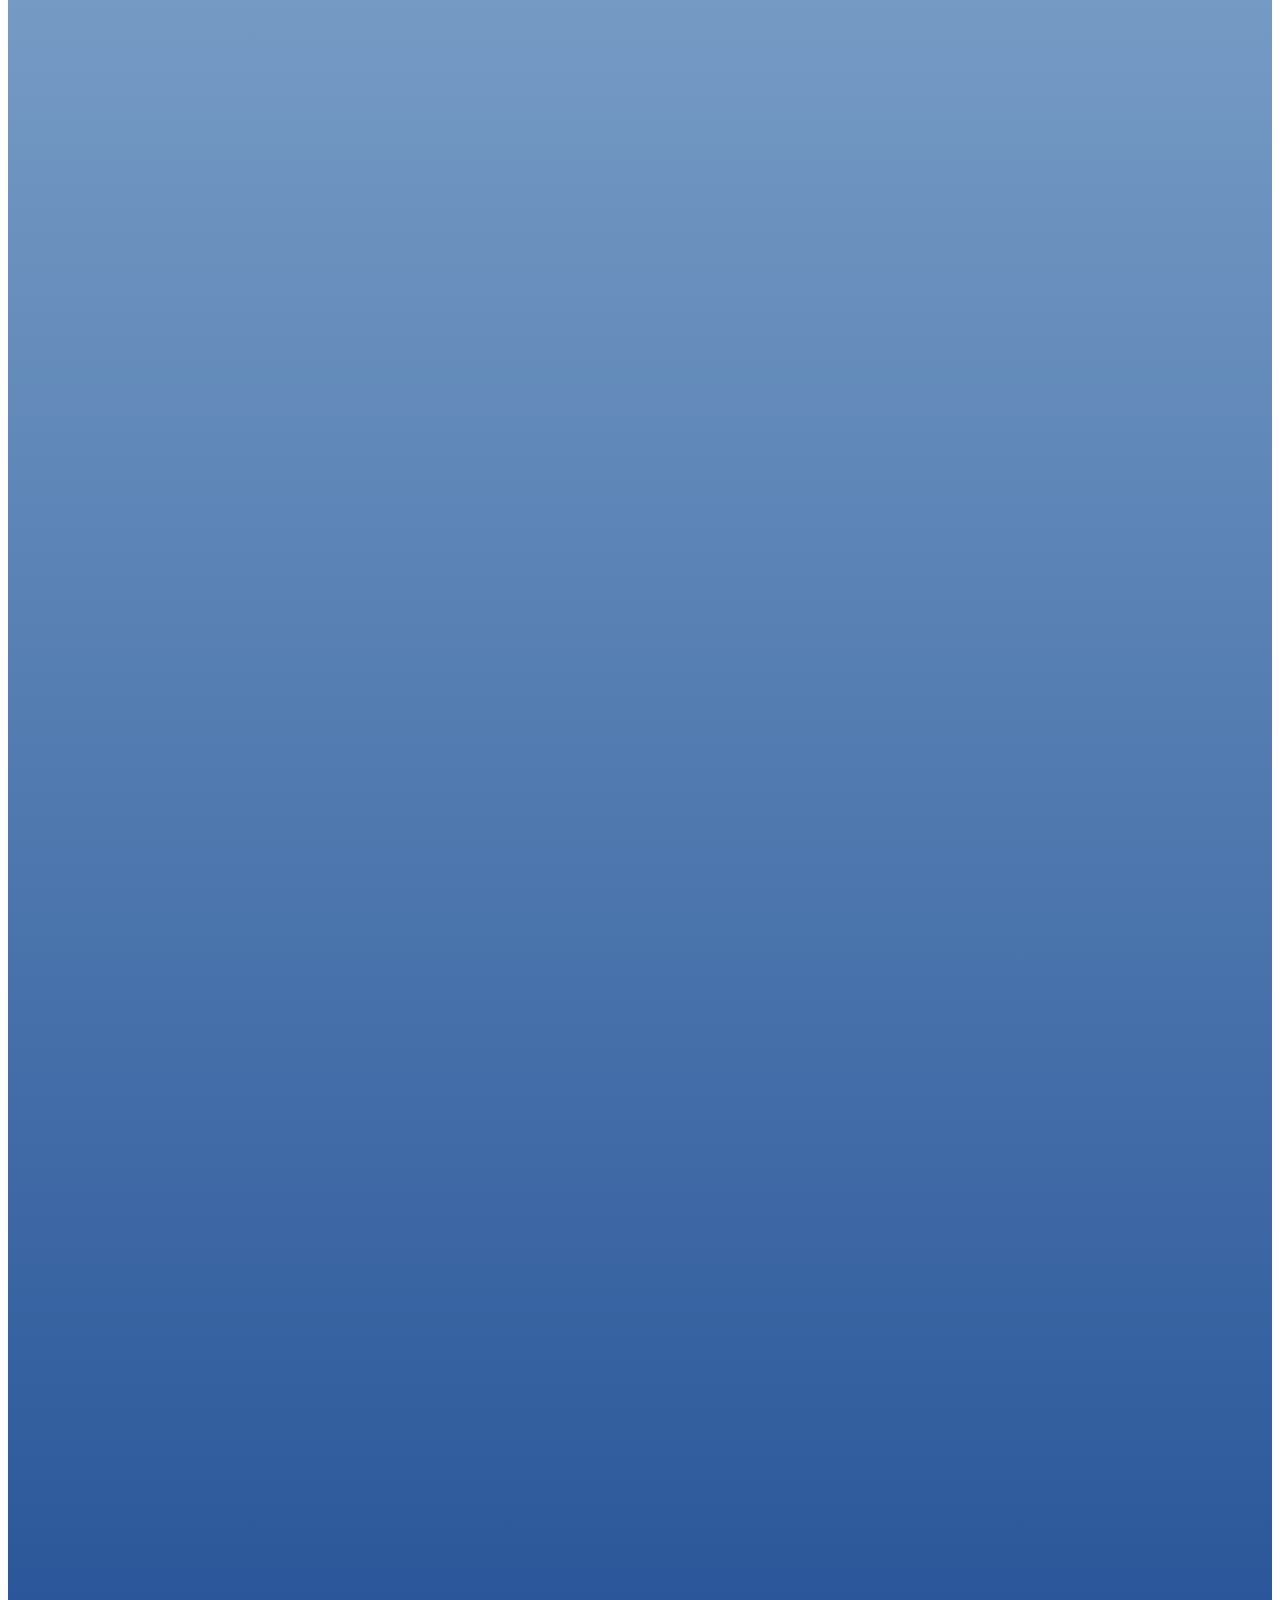
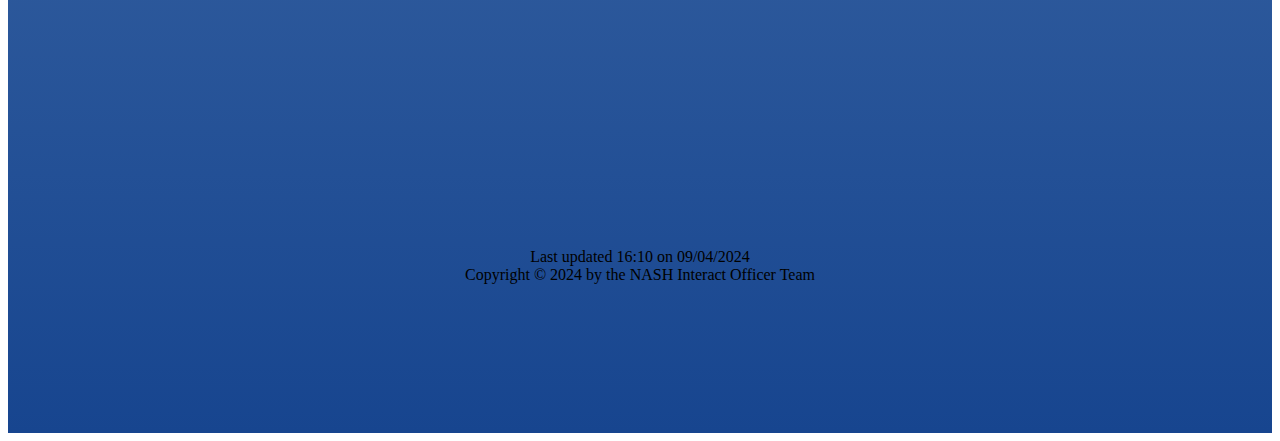
==== commit 153bd38c: "Update index.html" ====
--- a/index.html
+++ b/index.html
@@ -92,7 +92,7 @@
     </div>
 <div id="grad1">
 <br><br>
-<h1 align="center">Welcome to the new website for NA Interact! We're working on uploading content and this page will be continuously updated. Please check back periodically for new events. Thank you!</h1>
+<h1 align="center">Welcome to the new website for NA Interact! If you're new, sign up below, or browse our current events!</h1>
 <h2 align="center">Club Signup Form 24-25</h2>
 
 <iframe src="https://docs.google.com/forms/d/e/1FAIpQLSdESCA5I6vLcjT1jadfzY-3mCYaRWC69KLBnzFZWFS76L-3jg/viewform?embedded=true" width="100%" height="3000" frameborder="0" marginheight="0" marginwidth="0">Loading…</iframe>
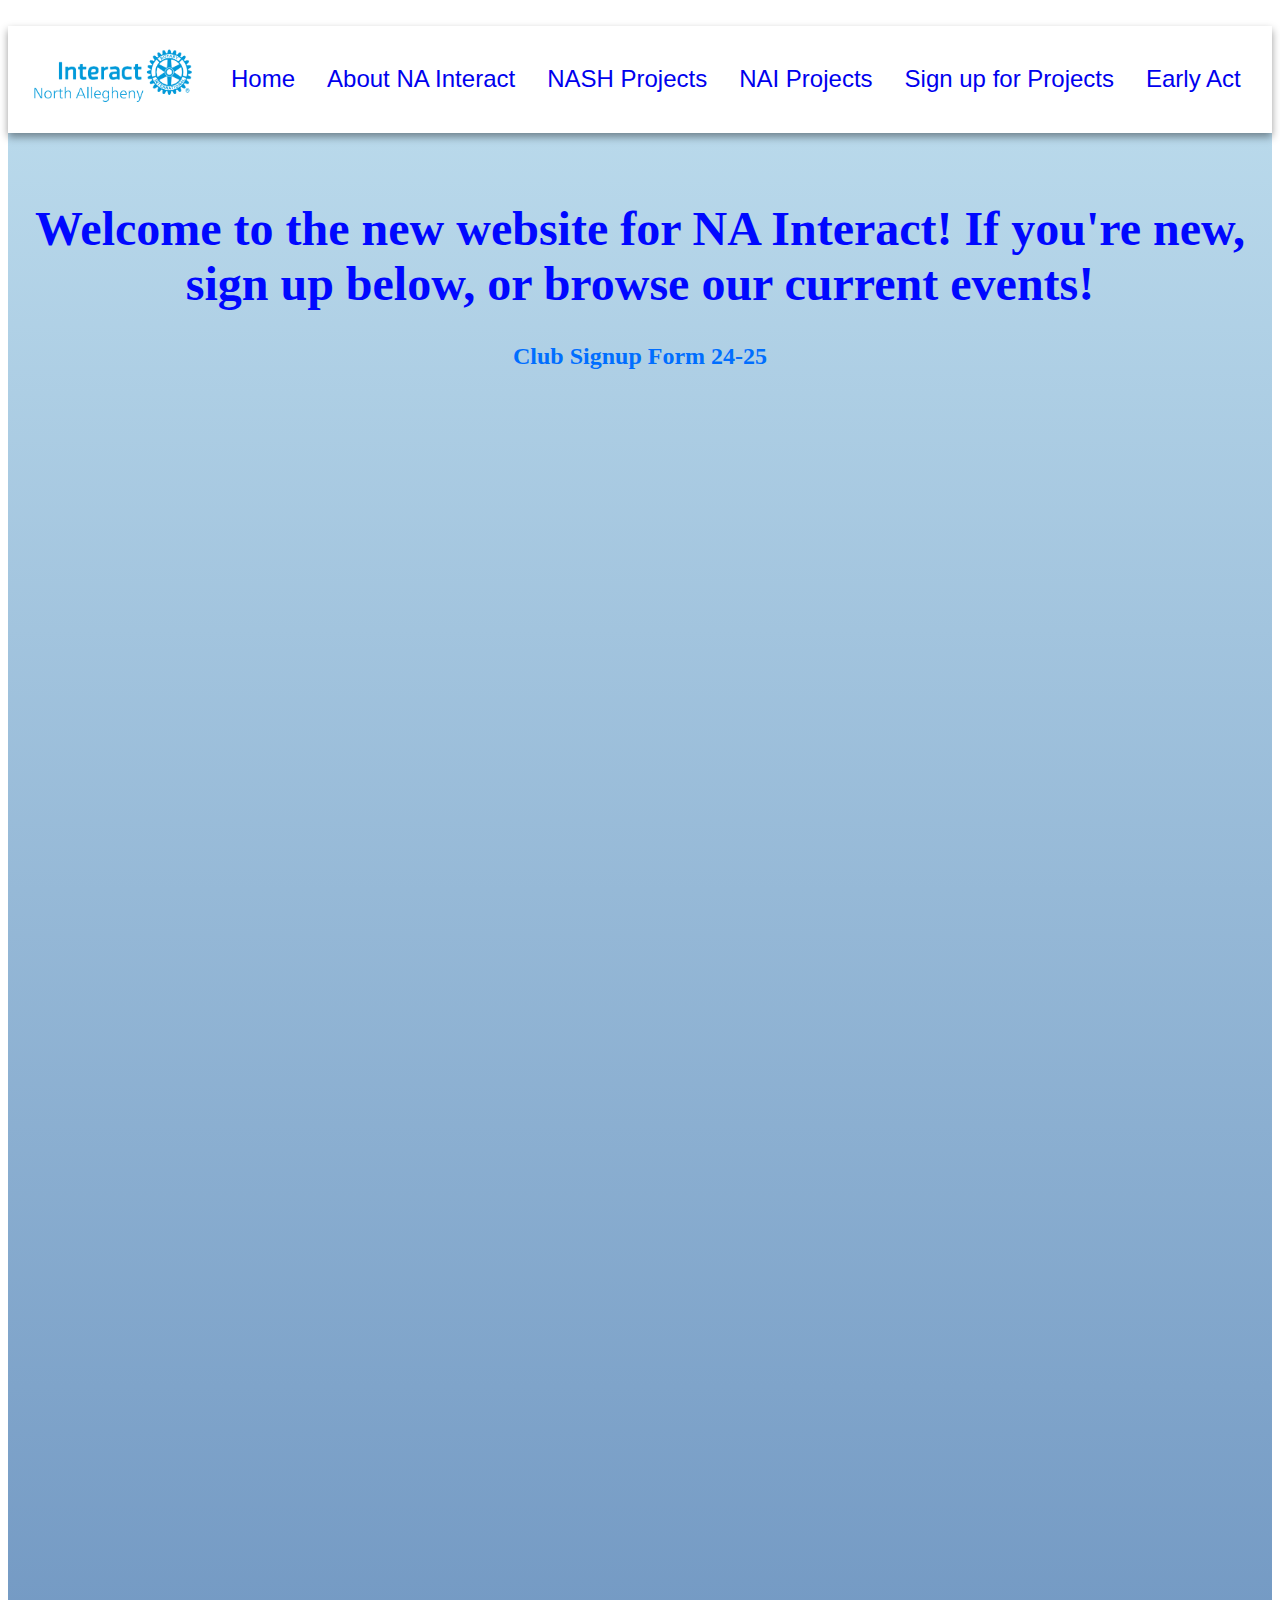
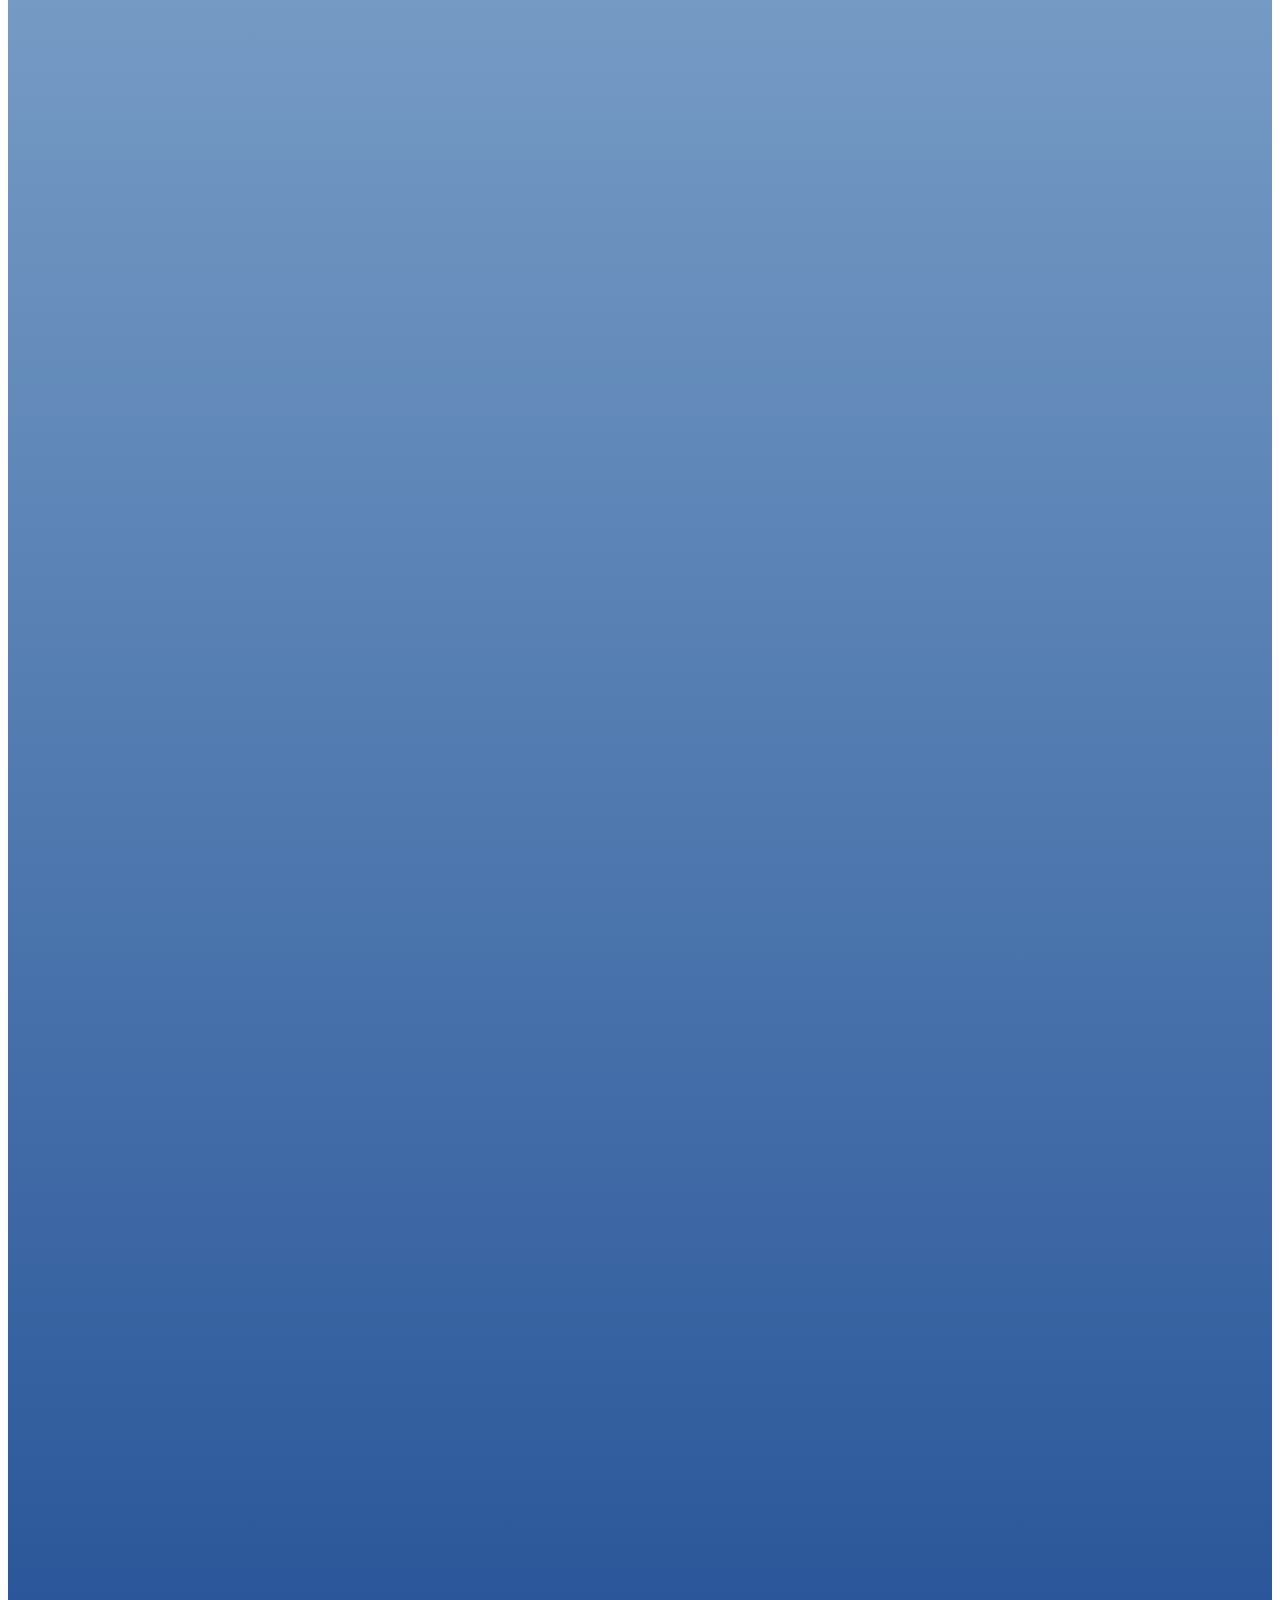
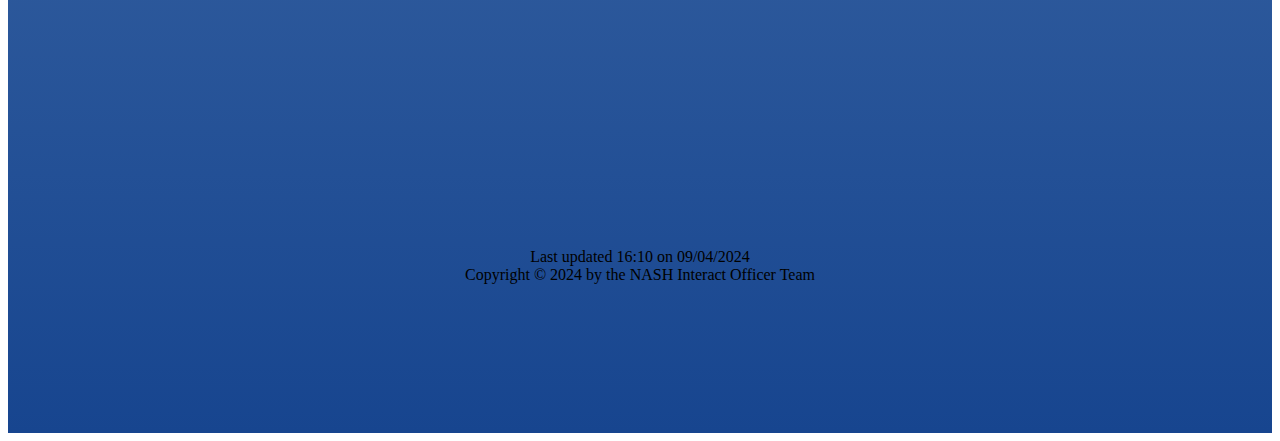
==== commit 42585eae: "Update index.html" ====
--- a/index.html
+++ b/index.html
@@ -82,10 +82,11 @@
             <ul>
                 <li><a> <img src="https://nainteract.github.io/assets/css/logo.png" width="175"> </a></li>
                 <li><a href="index.html">Home</a></li>
-                <li><a href="page2.html">About NA Interact</a></li>
-                <li><a href="page3.html">Current Projects</a></li>
-                <li><a href="page4.html">Sign up for Projects</a></li>
-                <li><a href="page5.html">Early Act</a></li>
+                <li><a href="about.html">About NA Interact</a></li>
+                <li><a href="nash.html">NASH Projects</a></li>
+                <li><a href="nai.html">NAI Projects</a></li>
+                <li><a href="signup.html">Sign up for Projects</a></li>
+                <li><a href="earlyact.html">Early Act</a></li>
               
             </ul>
         </div>
